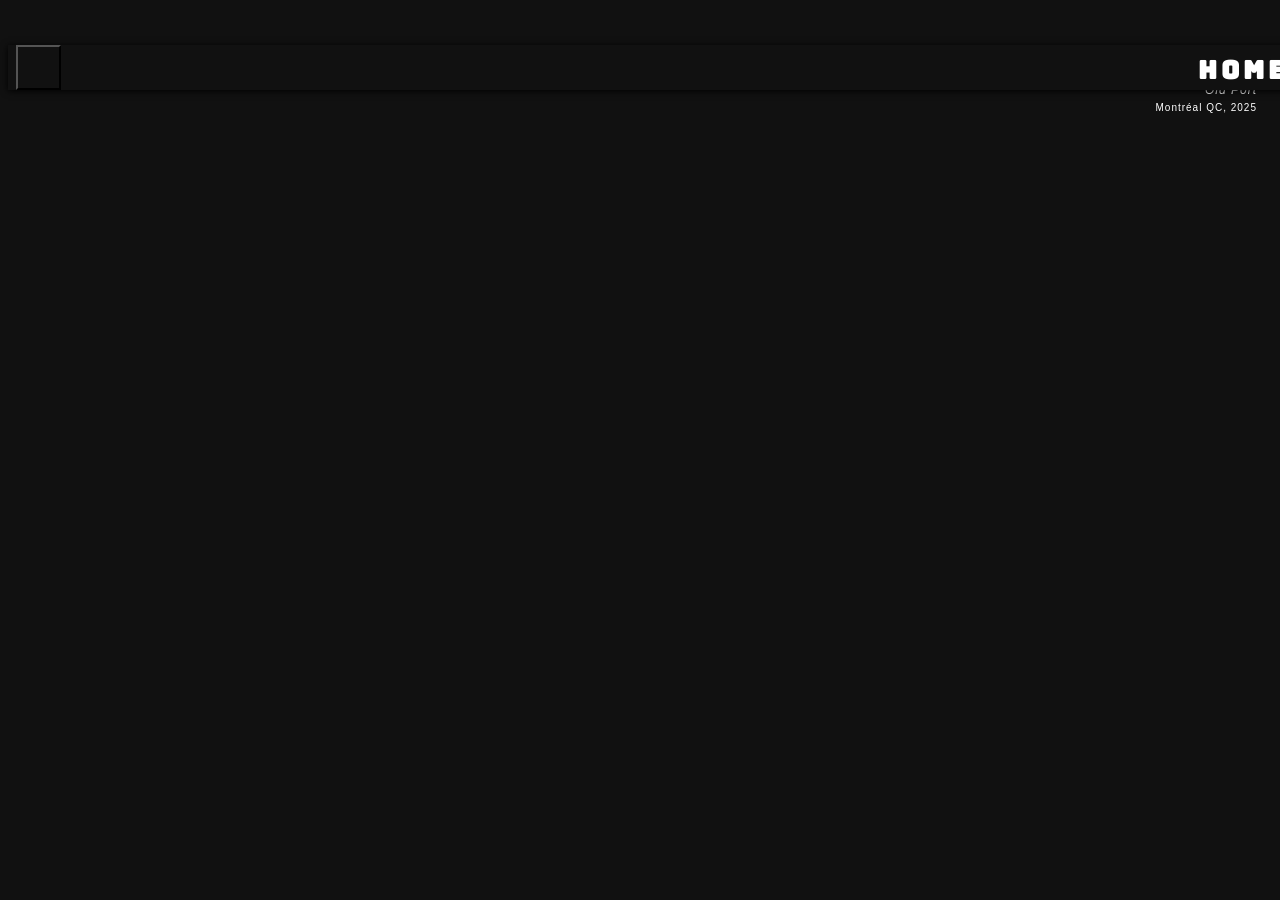
==== index.html @ 404ddfcb "Update index.html update" ====
<!DOCTYPE html>


    <!––––––––––––––––––––––––––––––––––––––––––––––––––––––––––––––––––––- 
                    With love, Thomas J. Jonah.
    ––––––––––––––––––––––––––––––––––––––––––––––––––––––––––––––––––––-->


  <head>
    <!-- Google tag (gtag.js) -->
<script async src="https://www.googletagmanager.com/gtag/js?id=G-M2N8EW9M32"></script>
<script>
  window.dataLayer = window.dataLayer || [];
  function gtag(){dataLayer.push(arguments);}
  gtag('js', new Date());

  gtag('config', 'G-M2N8EW9M32');
</script>

   
   
    <!-- TITLE -->
    <title>Thomas J. Jonah</title>
   
   
    <!-- META -->
    <meta name="keywords"           content="Thomas J. Jonah">
    <meta name="robots"             content="nofollow">
    <meta http-equiv="author"       content="Thomas J. Jonah">
    <meta http-equiv="pragma"       content="no-cache">
    <meta property="og:url"         content="https://thomasjjonah.co">
    <meta property="og:type"        content="website">
    <meta property="og:site_name"   content="Thomas J. Jonah">
    <meta charset="utf-8">
    <meta name='viewport' content='width=device-width, initial-scale=0.80'>
    
    
    <!-- META CARD -->
    <meta name="og:image" content="https://raw.githubusercontent.com/jojojonah/jojojonah.github.io/master/images/Artworks/Snapshots/45%20-Landscape%20-%20Short-min.jpg">
    <meta name="og:title" content="Works by Thomas J. Jonah">
    <meta name="og:description" content="">
    
    
    <!-- META - TWITTER CARD -->
    <meta name="twitter:card" content="summary_large_image">
    <meta name="twitter:site" content="@thomasjjonah">
    <meta name="twitter:creator" content="@thomasjjonah">
    <meta name="twitter:image" content="https://raw.githubusercontent.com/jojojonah/jojojonah.github.io/master/images/Artworks/Snapshots/45%20-Landscape%20-%20Short-min.jpg">
    <meta name="twitter:title" content="Works by Thomas J. Jonah">
    <meta name="twitter:description" content="">
    
    
    <!-- WEB ICON -->
    <link rel='shortcut icon' type='image/png' href="https://raw.githubusercontent.com/jojojonah/jojojonah.github.io/master/images/Artworks/Snapshots/45%20-%20Square%20400.jpg" />
    
    
    <!-- STYLESHEETS -->
    <link rel="stylesheet" type="text/css" href="https://acolorblue.co/libraries/Code/CSS/global.css?49"/>
    <link rel="stylesheet" type="text/css" href="https://raw.githubusercontent.com/jojosweb/libraries/main/Fonts/Avenir%20Light/stylesheet.css"/>
    <link rel="stylesheet" type="text/css" href="https://jojosweb.github.io/libraries/Code/CSS/icons.css?3"/>
    <link rel="stylesheet" type="text/css" href="https://acolorblue.co/libraries/Fonts/Ahamono%20Monospaced/stylesheet.css"/>
    <link rel="stylesheet" type="text/css" href="https://jojosweb.github.io/libraries/Code/CSS/automated-text.css"/>
    <link rel="stylesheet" type="text/css" href="https://fonts.googleapis.com/css?family=Audiowide"/>
    <link rel="stylesheet" type="text/css" href="https://fonts.googleapis.com/css2?family=Bungee"/>
    <link rel="stylesheet" type="text/css" href="local.css"/>
  </head>




  <body>
	<div class='loader ab-mid'></div>
	  
	<div class='header ab-mid'>
  <div class='menu section-container'>
    <button class='menu black icon'></button>
    <div class='dropdown'>
      <button class='title home'>Home</button>
      <button class='title latest-photographs'>Latest Photographs (2024-2025) (#ShotOniPhone17Pro)</button>
      <button class='title mixed-reality'>Mixed-Reality Content (2025)</button>
      <button class='title tableaux'>Selected Singular Works - Tableaux (2015-2016)</button>
<!--       <button class='title photo-series'>Photo Series (2015-2016)</button> -->
      <button class='title editorial'>Editorial (2015-2016)</button>
      <button class='title snapshots'>Snapshots (2015-2016)</button>
      <button class='title paintings'>Selected Paintings (2015-2016)</button>
<!--       <button class='title design'>
        <a href='https://tacltd.co/about' target='_blank'>Design</a>
      </button> -->
      <button class='title info'>Info</button>
    </div>
  </div>

  <p class='title ab-mid'>Home</p>
</div>

<div class='content ab-mid'>
  <div class='section-container home no-header-title show'>
    <div class='image-container last'>
      <img class='' src="https://raw.githubusercontent.com/thomasjjonah/thomasjjonah.github.io/refs/heads/main/Photography%20Sets/1/IMG_0159.jpg" />
      <p class=''><span>Old Port</span></br>Montréal QC, 2025</p>
    </div>
  </div>

  <div class='section-container latest-photographs'>
    <p class='description'>Montréal, New York</p>
    <div class='image-container'>
      <img class='' src="https://raw.githubusercontent.com/thomasjjonah/thomasjjonah.github.io/refs/heads/main/Photography%20Sets/1/IMG_0159.jpg" />
<!--       <p class=''><span>Old Port</span></br></p> -->
    </div>

    <div class='image-container'>
      <img class='' src="https://raw.githubusercontent.com/thomasjjonah/thomasjjonah.github.io/refs/heads/main/Photography%20Sets/1/IMG_6075.jpg" />
<!--       <p class=''><span></span></br>Montréal QC</p> -->
    </div>

    <div class='image-container'>
      <img class='' src="https://raw.githubusercontent.com/thomasjjonah/thomasjjonah.github.io/refs/heads/main/Photography%20Sets/1/IMG_6120.jpg" />
<!--       <p class=''><span></span></br>Montréal QC</p> -->
    </div>

    <div class='image-container'>
      <img class='' src="https://raw.githubusercontent.com/thomasjjonah/thomasjjonah.github.io/refs/heads/main/Photography%20Sets/1/IMG_6578.jpg" />
<!--       <p class=''><span></span></br>Montréal QC</p> -->
    </div>

    <div class='image-container'>
      <img class='' src="https://raw.githubusercontent.com/thomasjjonah/thomasjjonah.github.io/refs/heads/main/Photography%20Sets/1/IMG_6733.jpg" />
<!--       <p class=''><span></span></br>Champlain NY</p> -->
    </div>

    <div class='image-container'>
      <img class='' src="https://raw.githubusercontent.com/thomasjjonah/thomasjjonah.github.io/refs/heads/main/Photography%20Sets/1/IMG_6889.jpg" />
<!--       <p class=''><span></span></br>New York NY</p> -->
    </div>

    <div class='image-container'>
      <img class='' src="https://raw.githubusercontent.com/thomasjjonah/thomasjjonah.github.io/refs/heads/main/Photography%20Sets/1/IMG_6921.jpg" />
<!--       <p class=''><span></span></br>New York NY</p> -->
    </div>

    <div class='image-container'>
      <img class='' src="https://raw.githubusercontent.com/thomasjjonah/thomasjjonah.github.io/refs/heads/main/Photography%20Sets/1/IMG_7338.jpg" />
<!--       <p class=''><span></span></br>New York NY</p> -->
    </div>

    <div class='image-container'>
      <img class='' src="https://raw.githubusercontent.com/thomasjjonah/thomasjjonah.github.io/refs/heads/main/Photography%20Sets/1/IMG_9326.jpg" />
<!--       <p class=''><span></span></br>Montréal QC</p> -->
    </div>

    <div class='image-container'>
      <img class='' src="https://raw.githubusercontent.com/thomasjjonah/thomasjjonah.github.io/refs/heads/main/Photography%20Sets/1/IMG_3862.jpg" />
<!--       <p class=''><span></span></br>Montréal QC</p> -->
    </div>




    <p class='description'>Adirondack 68 Amtrak Train, Northeastern New York to Montréal, 2025</p>
    <div class='image-container'>
      <img class='' src="https://raw.githubusercontent.com/thomasjjonah/thomasjjonah.github.io/refs/heads/main/Photography%20Sets/2/354AD050-3333-4B9F-ABDE-73AAC0770265_1_105_c.jpeg" />
<!--        <p class=''><span></span></br>Northeastern New York</p> -->
    </div>

    <div class='image-container'>
      <img class='' src="https://raw.githubusercontent.com/thomasjjonah/thomasjjonah.github.io/refs/heads/main/Photography%20Sets/2/1A1EE08F-C07E-4885-9EC3-16984A4B1B88_1_105_c.jpeg" />
<!--       <p class=''><span></span></br>Northeastern NY</p> -->
    </div>

    <div class='image-container'>
      <img class='' src="https://raw.githubusercontent.com/thomasjjonah/thomasjjonah.github.io/refs/heads/main/Photography%20Sets/2/41130AD6-E100-4376-B512-0DA4623D9ED1_1_105_c.jpeg" />
<!--       <p class=''><span></span></br>Hudson River NY</p> -->
    </div>

    <div class='image-container'>
      <img class='' src="https://raw.githubusercontent.com/thomasjjonah/thomasjjonah.github.io/refs/heads/main/Photography%20Sets/2/6D83399F-6CDA-47DF-ADFB-C498FE803434_1_105_c.jpeg" />
<!--       <p class=''><span></span></br>Hudson River NY</p> -->
    </div>

    <div class='image-container'>
      <img class='' src="https://raw.githubusercontent.com/thomasjjonah/thomasjjonah.github.io/refs/heads/main/Photography%20Sets/2/4DA5803E-7C77-41F7-9171-A2F99A42DA91_1_105_c.jpeg" />
<!--       <p class=''><span></span></br>Hudson River NY</p> -->
    </div>

    <div class='image-container'>
      <img class='' src="https://raw.githubusercontent.com/thomasjjonah/thomasjjonah.github.io/refs/heads/main/Photography%20Sets/2/4CBF5079-B5A6-4B18-AE37-F211FBD0C9C8_1_105_c.jpeg" />
<!--       <p class=''><span></span></br>Adirondack Mountains NY</p> -->
    </div>

    <div class='image-container'>
      <img class='' src="https://raw.githubusercontent.com/thomasjjonah/thomasjjonah.github.io/refs/heads/main/Photography%20Sets/2/E6B6254B-ED83-4FD6-B2B0-92630F5D72D0_1_105_c.jpeg" />
<!--       <p class=''><span></span></br>Northeastern New York</p> -->
    </div>

    <div class='image-container'>
      <img class='' src="https://raw.githubusercontent.com/thomasjjonah/thomasjjonah.github.io/refs/heads/main/Photography%20Sets/2/D9582A1C-6EBC-445D-91EE-65A2F7B5D5B8_1_105_c.jpeg" />
<!--       <p class=''><span></span></br>Northeastern New York</p> -->
    </div>

    <div class='image-container last'>
      <img class='' src="https://raw.githubusercontent.com/thomasjjonah/thomasjjonah.github.io/refs/heads/main/Photography%20Sets/2/FE535DCC-6F06-4647-85BA-57B7B59ADE56_1_105_c.jpeg" />
<!--       <p class=''><span></span></br>Northeastern New York</p> -->
    </div>


    <div class='image-container'>
      <img class='' src="https://raw.githubusercontent.com/thomasjjonah/thomasjjonah.github.io/refs/heads/main/Photography%20Sets/2/09D52315-B3F2-4C37-935E-B33D354DC6FD_1_105_c.jpeg" />
<!--       <p class=''><span></span></br>Northeastern New York</p> -->
    </div>

    <div class='image-container'>
      <img class='' src="https://raw.githubusercontent.com/thomasjjonah/thomasjjonah.github.io/refs/heads/main/Photography%20Sets/2/98A278E6-C945-4DCA-9CA1-29C42F79AF68_1_105_c.jpeg" />
<!--       <p class=''><span></span></br>Northeastern New York</p> -->
    </div>

    <div class='image-container'>
      <img class='' src="https://raw.githubusercontent.com/thomasjjonah/thomasjjonah.github.io/refs/heads/main/Photography%20Sets/2/3DDE2C37-70C5-48C0-A3E6-514DC3BB24EF_1_105_c.jpeg" />
<!--       <p class=''><span></span></br>Northeastern New York</p> -->
    </div>

    <div class='image-container'>
      <img class='' src="https://raw.githubusercontent.com/thomasjjonah/thomasjjonah.github.io/refs/heads/main/Photography%20Sets/2/2476066D-CDDF-4E01-8F7C-2C3DC172D3BD_1_105_c.jpeg" />
<!--       <p class=''><span></span></br>Northeastern New York</p> -->
    </div>

    <div class='image-container'>
      <img class='' src="https://raw.githubusercontent.com/thomasjjonah/thomasjjonah.github.io/refs/heads/main/Photography%20Sets/2/E64CD708-D750-4BBB-A559-2472B4100CD3_1_105_c.jpeg" />
<!--       <p class=''><span></span></br>Northeastern New York</p> -->
    </div>

    <div class='image-container'>
      <img class='' src="https://raw.githubusercontent.com/thomasjjonah/thomasjjonah.github.io/refs/heads/main/Photography%20Sets/2/5C752A6F-34F1-45E4-AB0B-9BFBB2A9E744_1_105_c.jpeg" />
<!--       <p class=''><span></span></br>Northeastern New York</p> -->
    </div>

    <div class='image-container'>
      <img class='' src="https://raw.githubusercontent.com/thomasjjonah/thomasjjonah.github.io/refs/heads/main/Photography%20Sets/2/DD296BC4-1632-4B98-9425-7E16A6825FAE_1_105_c.jpeg" />
<!--       <p class=''><span></span></br>Northeastern New York</p> -->
    </div>

    <div class='image-container last'>
      <img class='' src="https://raw.githubusercontent.com/thomasjjonah/thomasjjonah.github.io/refs/heads/main/Photography%20Sets/2/66EB8DD0-5501-4562-8616-1CB4B2935FBE_1_105_c.jpeg" />
<!--       <p class=''><span></span></br>Northeastern New York</p> -->
    </div>

    <div class='image-container'>
      <img class='' src="https://raw.githubusercontent.com/thomasjjonah/thomasjjonah.github.io/refs/heads/main/Photography%20Sets/2/F24EC2B7-740A-4E2E-AF08-C668D3995663_1_105_c.jpeg" />
<!--       <p class=''><span></span></br>Montréal Quebec</p> -->
    </div>

    <div class='image-container last'>
      <img class='' src="https://raw.githubusercontent.com/thomasjjonah/thomasjjonah.github.io/refs/heads/main/Photography%20Sets/2/95B0DAEE-7EC0-4690-9674-CD14A021F013_1_105_c.jpeg" />
<!--       <p class=''><span></span></br>Montréal Quebec</p> -->
    </div>





	  
    <p class='description'>Montréal, Quebec, 2025</p>
    <div class='image-container'>
      <img class='' src="https://raw.githubusercontent.com/thomasjjonah/thomasjjonah.github.io/refs/heads/main/Photography%20Sets/3/D39AF956-7055-48FB-A9A0-98E647F08F94_1_105_c.jpeg" />
      <p class=''><span></span></br></p>
    </div>

    <div class='image-container'>
      <img class='' src="https://raw.githubusercontent.com/thomasjjonah/thomasjjonah.github.io/refs/heads/main/Photography%20Sets/3/B377079C-712F-4544-B748-9AE68D51FD54_1_105_c.jpeg" />
      <p class=''><span></span></br></p>
    </div>

    <div class='image-container'>
      <img class='' src="https://raw.githubusercontent.com/thomasjjonah/thomasjjonah.github.io/refs/heads/main/Photography%20Sets/3/57274F87-5850-4343-8061-D4677FB349BD_1_105_c.jpeg" />
      <p class=''><span></span></br></p>
    </div>

    <div class='image-container'>
      <img class='' src="https://raw.githubusercontent.com/thomasjjonah/thomasjjonah.github.io/refs/heads/main/Photography%20Sets/3/IMG_0894.jpg" />
      <p class=''><span></span></br></p>
    </div>

    <div class='image-container'>
      <img class='' src="https://raw.githubusercontent.com/thomasjjonah/thomasjjonah.github.io/refs/heads/main/Photography%20Sets/3/D6019020-2F58-4B20-96A8-469D70DD2A0A_1_105_c.jpeg" />
      <p class=''><span></span></br></p>
    </div>

    <div class='image-container'>
      <img class='' src="https://raw.githubusercontent.com/thomasjjonah/thomasjjonah.github.io/refs/heads/main/Photography%20Sets/3/FCC96A82-2244-41B5-B0E0-DD3C4AC3D192_1_105_c.jpeg" />
      <p class=''><span></span></br></p>
    </div>

    <div class='image-container'>
      <img class='' src="https://raw.githubusercontent.com/thomasjjonah/thomasjjonah.github.io/refs/heads/main/Photography%20Sets/3/D13EAF61-0F26-4F80-90B3-A5FC2EA0E18A_1_105_c.jpeg" />
      <p class=''><span></span></br></p>
    </div>

    <div class='image-container'>
      <img class='' src="https://raw.githubusercontent.com/thomasjjonah/thomasjjonah.github.io/refs/heads/main/Photography%20Sets/3/087577BA-9A2D-4210-A070-A8B925409871_1_105_c.jpeg" />
      <p class=''><span></span></br></p>
    </div>

    <div class='image-container'>
      <img class='' src="https://raw.githubusercontent.com/thomasjjonah/thomasjjonah.github.io/refs/heads/main/Photography%20Sets/3/1E20133B-4A72-40E2-A7A5-2F08F4A954E7_1_105_c.jpeg" />
      <p class=''><span></span></br></p>
    </div>

    <div class='image-container'>
      <img class='' src="https://raw.githubusercontent.com/thomasjjonah/thomasjjonah.github.io/refs/heads/main/Photography%20Sets/3/IMG_8493.jpg" />
      <p class=''><span></span></br></p>
    </div>

    <div class='image-container'>
      <img class='' src="https://raw.githubusercontent.com/thomasjjonah/thomasjjonah.github.io/refs/heads/main/Photography%20Sets/3/IMG_8211.jpg" />
      <p class=''><span></span></br></p>
    </div>

    <div class='image-container'> 
      <img class='' src="https://raw.githubusercontent.com/thomasjjonah/thomasjjonah.github.io/refs/heads/main/Photography%20Sets/3/288420CE-D90C-4DAF-9816-BC3EED101ACC_1_105_c.jpeg" />
      <p class=''><span></span></br></p>
    </div>

    <div class='image-container'> 
      <img class='' src="https://raw.githubusercontent.com/thomasjjonah/thomasjjonah.github.io/refs/heads/main/Photography%20Sets/3/IMG_0990.jpg" />
      <p class=''><span></span></br></p>
    </div>

    <div class='image-container'>
      <img class='' src="https://raw.githubusercontent.com/thomasjjonah/thomasjjonah.github.io/refs/heads/main/Photography%20Sets/3/8F4ACF7E-6963-4A9B-A4E4-8085DDB4B8F8_1_105_c.jpeg" />
      <p class=''><span></span></br></p>
    </div>

    <div class='image-container'>
      <img class='' src="https://raw.githubusercontent.com/thomasjjonah/thomasjjonah.github.io/refs/heads/main/Photography%20Sets/3/C4DF3895-4C66-4726-82F2-7A81BD8172CD_1_105_c.jpeg" />
      <p class=''><span></span></br></p>
    </div>

    




    <div class='image-container'>
      <img class='' src="https://raw.githubusercontent.com/thomasjjonah/thomasjjonah.github.io/refs/heads/main/Photography%20Sets/4/FB2BF81A-CF95-453B-B7ED-1DAB65B18F1A_1_105_c.jpeg" />
      <p class=''><span></span></br></p>
    </div>

    <div class='image-container'>
      <img class='' src="https://raw.githubusercontent.com/thomasjjonah/thomasjjonah.github.io/refs/heads/main/Photography%20Sets/4/C86D0187-762E-4A42-B0DB-A8EFE6D66F90_1_105_c.jpeg" />
      <p class=''><span></span></br></p>
    </div>


    <div class='image-container'>
      <img class='' src="https://raw.githubusercontent.com/thomasjjonah/thomasjjonah.github.io/refs/heads/main/Photography%20Sets/4/923F1C77-33CE-4568-AE18-3571DB8F57D2_1_105_c.jpeg" />
      <p class=''><span></span></br></p>
    </div>

    <div class='image-container'>
      <img class='' src="https://raw.githubusercontent.com/thomasjjonah/thomasjjonah.github.io/refs/heads/main/Photography%20Sets/4/DA84FADB-55FC-4248-8A2A-86DD2AC7E166_1_105_c.jpeg" />
      <p class=''><span></span></br></p>
    </div>

    <div class='image-container'>
      <img class='' src="https://raw.githubusercontent.com/thomasjjonah/thomasjjonah.github.io/refs/heads/main/Photography%20Sets/5/01405FAE-7E6C-4125-9A0B-F314D0BEBF64_1_105_c.jpeg" />
      <p class=''><span></span></br></p>
    </div>

    <div class='image-container'>
      <img class='' src="https://raw.githubusercontent.com/thomasjjonah/thomasjjonah.github.io/refs/heads/main/Photography%20Sets/5/1F0F9C6A-021B-4A1D-80D5-244543287970_1_105_c.jpeg" />
      <p class=''><span></span></br></p>
    </div>

    <div class='image-container'>
      <img class='' src="https://raw.githubusercontent.com/thomasjjonah/thomasjjonah.github.io/refs/heads/main/Photography%20Sets/5/269698AE-4392-4FE9-92D3-F488A3D8FF58_1_105_c.jpeg" />
      <p class=''><span></span></br></p>
    </div>

    <div class='image-container'>
      <img class='' src="https://raw.githubusercontent.com/thomasjjonah/thomasjjonah.github.io/refs/heads/main/Photography%20Sets/5/318DF757-AC36-4390-900E-2BFC8275E206_1_105_c.jpeg" />
      <p class=''><span></span></br></p>
    </div>

    <div class='image-container'>
      <img class='' src="https://raw.githubusercontent.com/thomasjjonah/thomasjjonah.github.io/refs/heads/main/Photography%20Sets/5/37B55656-FF57-4B7C-A943-896C172CBAD6_1_105_c.jpeg" />
      <p class=''><span></span></br></p>
    </div>

    <div class='image-container'>
      <img class='' src="https://raw.githubusercontent.com/thomasjjonah/thomasjjonah.github.io/refs/heads/main/Photography%20Sets/5/05F9E110-D751-4AF0-B975-CBC12C165B4A_1_105_c.jpeg" />
      <p class=''><span></span></br></p>
    </div>

    <div class='image-container'>
      <img class='' src="https://raw.githubusercontent.com/thomasjjonah/thomasjjonah.github.io/refs/heads/main/Photography%20Sets/5/4D5796F6-4335-4BC6-B500-F482612CFA2F_1_105_c.jpeg" />
      <p class=''><span></span></br></p>
    </div>
    


  </div>

  <div class='section-container mixed-reality'>
    <div class='image-container'> 
      <div style="padding:56.25% 0 0 0;position:relative;"><iframe src="https://player.vimeo.com/video/1141366027?badge=0&amp;autopause=0&amp;player_id=0&amp;app_id=58479" frameborder="0" allow="autoplay; fullscreen; picture-in-picture; clipboard-write; encrypted-media; web-share" referrerpolicy="strict-origin-when-cross-origin" style="position:absolute;top:0;left:0;width:100%;height:100%;" title="NeoVisions01"></iframe></div><script src="https://player.vimeo.com/api/player.js"></script>
      
      <p><span>James Blake, Bon Iver - Fall Boys Creek (All rights reserved), </span></br>Montreal Quebec, 2025</p>
    </div>


    <div class='image-container'> 
      <div style="padding:56.25% 0 0 0;position:relative;"><iframe src="https://player.vimeo.com/video/1141368330?badge=0&amp;autopause=0&amp;player_id=0&amp;app_id=58479" frameborder="0" allow="autoplay; fullscreen; picture-in-picture; clipboard-write; encrypted-media; web-share" referrerpolicy="strict-origin-when-cross-origin" style="position:absolute;top:0;left:0;width:100%;height:100%;" title="NeoVisions02"></iframe></div><script src="https://player.vimeo.com/api/player.js"></script>
      
      <p><span>Playboi Carti - 2024, Jai Paul - He (All rights reserved), </span></br>Montreal Quebec, 2025</p>
    </div>
  </div>

  <div class='section-container tableaux'>
    <p class='description'>Each of these images are individually unrelated to each other.</p>
    <div class='image-container'>
      <img class='' src="https://raw.githubusercontent.com/jojojonah/jojojonah.github.io/master/images/Artworks/Tableaux/1.jpg" />
      <p class=''><span>Florence and the machine - What kind of man - Mark 1:02,</span></br>Denver CO, 2015</p>
    </div>

    <div class='image-container'>
      <img class='' src="https://raw.githubusercontent.com/jojojonah/jojojonah.github.io/master/images/Artworks/Tableaux/2.jpg" />
      <p class=''><span>The Red Balloon & The Yellow Backpack,</span></br> Midwest USA, 2015</p>
    </div>

    <div class='image-container'>
      <img class='' src="https://raw.githubusercontent.com/jojojonah/jojojonah.github.io/master/images/Artworks/Tableaux/3.jpg" />
      <p class=''><span>Still Life,</span></br>Denver CO, 2015</p>
    </div>

    <div class='image-container'>
      <img class='' src="https://raw.githubusercontent.com/jojojonah/jojojonah.github.io/master/images/Artworks/Tableaux/4.jpg" />
      <p class=''><span>Unititled #2,</span></br>Montreal Quebec, 2015</p>
    </div>

    <div class='image-container'>
      <img class='' src="https://raw.githubusercontent.com/jojojonah/jojojonah.github.io/master/images/Artworks/Tableaux/5.jpg" />
      <p class=''><span>Untitled #3,</span></br>Denver CO, 2015</p>
    </div>

    <div class='image-container'>
      <img class='' src="https://raw.githubusercontent.com/jojojonah/jojojonah.github.io/master/images/Artworks/Tableaux/6.jpg" />
      <p class=''><span>Girlhood (2014),</span></br>Montreal Quebec, 2015</p>
    </div>

    <div class='image-container'>
      <img class='' src="https://raw.githubusercontent.com/jojojonah/jojojonah.github.io/master/images/Artworks/Tableaux/7.jpg" />
      <p><span>En Route to Montreal,</span></br>Midwest USA, 2015</p>
    </div>

    <div class='image-container'>
      <img class='' src="https://raw.githubusercontent.com/jojojonah/jojojonah.github.io/master/images/Artworks/Tableaux/8.jpg" />
      <p><span>Most Young Kings,</span></br>Montreal Quebec, 2015</p>
    </div>

    <div class='image-container'>
      <img class='' src="https://raw.githubusercontent.com/jojojonah/jojojonah.github.io/master/images/Artworks/Tableaux/9.jpg" />
      <p><span>Raquel 19,</span></br> Montreal Quebec, 2015</p>
    </div>

    <div class='image-container last'>
      <img class='' src="https://raw.githubusercontent.com/jojojonah/jojojonah.github.io/master/images/Artworks/Tableaux/10.jpg" />
      <p><span>Ouvert,</span></br>Montreal Quebec, 2015</p>
    </div>
  </div>

<!--   <div class='section-container photo-series'>
    <p class='description'>Originality Is Undetected Plagiarism (2015)</p>
    <div class='image-container'>
      <img class='' src="https://raw.githubusercontent.com/jojojonah/jojojonah.github.io/master/images/Artworks/Photo%20Series/1.jpg" />
    </div>

    <div class='image-container'>
      <img class='' src="https://raw.githubusercontent.com/jojojonah/jojojonah.github.io/master/images/Artworks/Photo%20Series/2.jpg" />
      <p><span>Untitled #1</span></p>
    </div>

    <div class='image-container'>
      <img class='' src="https://raw.githubusercontent.com/jojojonah/jojojonah.github.io/master/images/Artworks/Photo%20Series/3.jpg" />
      <p><span>Untitled #2</span></p>
    </div>

    <div class='image-container'>
      <img class='' src="https://raw.githubusercontent.com/jojojonah/jojojonah.github.io/master/images/Artworks/Photo%20Series/4.jpg" />
      <p><span>Untitled #3</span></p>
    </div>

    <div class='image-container last'>
      <img class='' src="https://raw.githubusercontent.com/jojojonah/jojojonah.github.io/master/images/Artworks/Photo%20Series/5.jpg" />
      <p><span>Untitled #4</span></p>
    </div>
  </div> -->

  <div class='section-container editorial'>
    <p class='description'>For 'One Diamond' (Montreal Quebec, 2015)</p>

    <div class='image-container'>
      <img class='' src="https://raw.githubusercontent.com/jojojonah/jojojonah.github.io/master/images/Artworks/Editorial/One%20Diamond/1.jpg" />
    </div>

    <div class='image-container'>
      <img class='' src="https://raw.githubusercontent.com/jojojonah/jojojonah.github.io/master/images/Artworks/Editorial/One%20Diamond/2.jpg" />
    </div>

    <div class='image-container'>
      <img class='' src="https://raw.githubusercontent.com/jojojonah/jojojonah.github.io/master/images/Artworks/Editorial/One%20Diamond/3.jpg" />
    </div>

    <div class='image-container'>
      <img class='' src="https://raw.githubusercontent.com/jojojonah/jojojonah.github.io/master/images/Artworks/Editorial/One%20Diamond/4.jpg" />
    </div>

    <div class='image-container'>
      <img class='' src="https://raw.githubusercontent.com/jojojonah/jojojonah.github.io/master/images/Artworks/Editorial/One%20Diamond/5.jpg" />
    </div>

    <div class='image-container'>
      <img class='' src="https://raw.githubusercontent.com/jojojonah/jojojonah.github.io/master/images/Artworks/Editorial/One%20Diamond/6.jpg" />
    </div>

    <p class='description'>For Montreal Stylist Phil Vidican (2015)</p>
    <div class='image-container'>
      <img class='' src="https://raw.githubusercontent.com/jojojonah/jojojonah.github.io/master/images/Artworks/Editorial/Phil%20Vidican/1.jpg" />
    </div>

    <div class='image-container'>
      <img class='' src="https://raw.githubusercontent.com/jojojonah/jojojonah.github.io/master/images/Artworks/Editorial/Phil%20Vidican/2.jpg" />
    </div>

    <div class='image-container'>
      <img class='' src="https://raw.githubusercontent.com/jojojonah/jojojonah.github.io/master/images/Artworks/Editorial/Phil%20Vidican/3.jpg" />
    </div>

    <div class='image-container'>
      <img class='' src="https://raw.githubusercontent.com/jojojonah/jojojonah.github.io/master/images/Artworks/Editorial/Phil%20Vidican/4.jpg" />
    </div>

    <div class='image-container'>
      <img class='' src="https://raw.githubusercontent.com/jojojonah/jojojonah.github.io/master/images/Artworks/Editorial/Phil%20Vidican/5.jpg" />
    </div>

    <div class='image-container last'>
      <img class='' src="https://raw.githubusercontent.com/jojojonah/jojojonah.github.io/master/images/Artworks/Editorial/Phil%20Vidican/6.jpg" />
    </div>
  </div>

  <div class='section-container snapshots'>
    <p class='description'>Shot between Denver Colorado (Primarily) & Montreal Quebec (2015 - 2016).</p>
    <div class='image-container'>
      <img class='' alt="" title="" src="https://raw.githubusercontent.com/jojojonah/jojojonah.github.io/master/images/Artworks/Snapshots/1.jpg" />
    </div>

    <div class='image-container'>
      <img class='' alt="" title="" src="https://raw.githubusercontent.com/jojojonah/jojojonah.github.io/master/images/Artworks/Snapshots/2.jpg" />
    </div>

    <div class='image-container'>
      <img class='' alt="" title="" src="https://raw.githubusercontent.com/jojojonah/jojojonah.github.io/master/images/Artworks/Snapshots/3.jpg" />
    </div>

    <div class='image-container'>
      <img class='' alt="" title="" src="https://raw.githubusercontent.com/jojojonah/jojojonah.github.io/master/images/Artworks/Snapshots/4.jpg" />
    </div>

    <div class='image-container'>
      <img class='' alt="" title="" src="https://raw.githubusercontent.com/jojojonah/jojojonah.github.io/master/images/Artworks/Snapshots/5.jpg" />
    </div>

    <div class='image-container'>
      <img class='' alt="" title="" src="https://raw.githubusercontent.com/jojojonah/jojojonah.github.io/master/images/Artworks/Snapshots/43.jpg" />
    </div>

    <div class='image-container'>
      <img class='' alt="" title="" src="https://raw.githubusercontent.com/jojojonah/jojojonah.github.io/master/images/Artworks/Snapshots/50.jpg" />
    </div>

    <div class='image-container'>
      <img class='' alt="" title="" src="https://raw.githubusercontent.com/jojojonah/jojojonah.github.io/master/images/Artworks/Snapshots/51.jpg" />
    </div>

    <div class='image-container'>
      <img class='' alt="" title="" src="https://raw.githubusercontent.com/jojojonah/jojojonah.github.io/master/images/Artworks/Snapshots/6.jpg" />
    </div>

    <div class='image-container'>
      <img class='' alt="" title="" src="https://raw.githubusercontent.com/jojojonah/jojojonah.github.io/master/images/Artworks/Snapshots/7.jpg" />
    </div>

    <div class='image-container'>
      <img class='' alt="" title="" src="https://raw.githubusercontent.com/jojojonah/jojojonah.github.io/master/images/Artworks/Snapshots/8.jpg" />
    </div>

    <div class='image-container'>
      <img class='' alt="" title="" src="https://raw.githubusercontent.com/jojojonah/jojojonah.github.io/master/images/Artworks/Snapshots/9.jpg" />
    </div>

    <div class='image-container'>
      <img class='' alt="" title="" src="https://raw.githubusercontent.com/jojojonah/jojojonah.github.io/master/images/Artworks/Snapshots/10.jpg" />
    </div>

    <div class='image-container'>
      <img class='' alt="" title="" src="https://raw.githubusercontent.com/jojojonah/jojojonah.github.io/master/images/Artworks/Snapshots/12.jpg" />
    </div>

    <div class='image-container'>
      <img class='' alt="" title="" src="https://raw.githubusercontent.com/jojojonah/jojojonah.github.io/master/images/Artworks/Snapshots/13.jpg" />
    </div>

    <div class='image-container'>
      <img class='' alt="" title="" src="https://raw.githubusercontent.com/jojojonah/jojojonah.github.io/master/images/Artworks/Snapshots/14.jpg" />
    </div>

    <div class='image-container'>
      <img class='' alt="" title="" src="https://raw.githubusercontent.com/jojojonah/jojojonah.github.io/master/images/Artworks/Snapshots/15.jpg" />
    </div>

    <div class='image-container'>
      <img class='' alt="" title="" src="https://raw.githubusercontent.com/jojojonah/jojojonah.github.io/master/images/Artworks/Snapshots/16.jpg" />
    </div>

    <div class='image-container'>
      <img class='' alt="" title="" src="https://raw.githubusercontent.com/jojojonah/jojojonah.github.io/master/images/Artworks/Snapshots/17.jpg" />
    </div>

    <div class='image-container'>
      <img class='' alt="" title="" src="https://raw.githubusercontent.com/jojojonah/jojojonah.github.io/master/images/Artworks/Snapshots/18.jpg" />
    </div>

    <div class='image-container'>
      <img class='' alt="" title="" src="https://raw.githubusercontent.com/jojojonah/jojojonah.github.io/master/images/Artworks/Snapshots/19.jpg" />
    </div>

    <div class='image-container'>
      <img class='' alt="" title="" src="https://raw.githubusercontent.com/jojojonah/jojojonah.github.io/master/images/Artworks/Snapshots/21.jpg" />
    </div>

    <div class='image-container'>
      <img class='' alt="" title="" src="https://raw.githubusercontent.com/jojojonah/jojojonah.github.io/master/images/Artworks/Snapshots/22.jpg" />
    </div>

    <div class='image-container'>
      <img class='' alt="" title="" src="https://raw.githubusercontent.com/jojojonah/jojojonah.github.io/master/images/Artworks/Snapshots/23.jpg" />
    </div>

<!--     <div class='image-container'>
      <img class='' alt="" title="" src="https://raw.githubusercontent.com/jojojonah/jojojonah.github.io/master/images/Artworks/Snapshots/24.jpg" />
    </div> -->

    <div class='image-container'>
      <img class='' alt="" title="" src="https://raw.githubusercontent.com/jojojonah/jojojonah.github.io/master/images/Artworks/Snapshots/26.jpg" />
    </div>

    <div class='image-container'>
      <img class='' alt="" title="" src="https://raw.githubusercontent.com/jojojonah/jojojonah.github.io/master/images/Artworks/Snapshots/27.jpg" />
    </div>

    <div class='image-container'>
      <img class='' alt="" title="" src="https://raw.githubusercontent.com/jojojonah/jojojonah.github.io/master/images/Artworks/Snapshots/28.jpg" />
    </div>

    <div class='image-container'>
      <img class='' alt="" title="" src="https://raw.githubusercontent.com/jojojonah/jojojonah.github.io/master/images/Artworks/Snapshots/29.jpg" />
    </div>

    <div class='image-container'>
      <img class='' alt="" title="" src="https://raw.githubusercontent.com/jojojonah/jojojonah.github.io/master/images/Artworks/Snapshots/30.jpg" />
    </div>

    <div class='image-container'>
      <img class='' alt="" title="" src="https://raw.githubusercontent.com/jojojonah/jojojonah.github.io/master/images/Artworks/Snapshots/31.jpg" />
    </div>

    <div class='image-container'>
      <img class='' alt="" title="" src="https://raw.githubusercontent.com/jojojonah/jojojonah.github.io/master/images/Artworks/Snapshots/32.jpg" />
    </div>

    <div class='image-container'>
      <img class='' alt="" title="" src="https://raw.githubusercontent.com/jojojonah/jojojonah.github.io/master/images/Artworks/Snapshots/33.jpg" />
    </div>

    <div class='image-container'>
      <img class='' alt="" title="" src="https://raw.githubusercontent.com/jojojonah/jojojonah.github.io/master/images/Artworks/Snapshots/34.jpg" />
    </div>

    <div class='image-container'>
      <img class='' alt="" title="" src="https://raw.githubusercontent.com/jojojonah/jojojonah.github.io/master/images/Artworks/Snapshots/35.jpg" />
    </div>

    <div class='image-container'>
      <img class='' alt="" title="" src="https://raw.githubusercontent.com/jojojonah/jojojonah.github.io/master/images/Artworks/Snapshots/36.jpg" />
    </div>

    <div class='image-container'>
      <img class='' alt="" title="" src="https://raw.githubusercontent.com/jojojonah/jojojonah.github.io/master/images/Artworks/Snapshots/37.jpg" />
    </div>

    <div class='image-container'>
      <img class='' alt="" title="" src="https://raw.githubusercontent.com/jojojonah/jojojonah.github.io/master/images/Artworks/Snapshots/38.jpg" />
    </div>

    <div class='image-container'>
      <img class='' alt="" title="" src="https://raw.githubusercontent.com/jojojonah/jojojonah.github.io/master/images/Artworks/Snapshots/41.jpg" />
    </div>
  </div>

  <div class='section-container paintings'>
    <p class='description'>Oil on Inkjet Canvas</p>
    <div class='image-container'>
      <img class='' src="https://raw.githubusercontent.com/jojojonah/jojojonah.github.io/master/images/Artworks/Paintings/1.jpg" />
      <p><span>Untitled #1,</span></br>Montreal Quebec, 2016</p>
    </div>

    <div class='image-container'>
      <img class='' src="https://raw.githubusercontent.com/jojojonah/jojojonah.github.io/master/images/Artworks/Paintings/2.jpg" />
      <p><span>50 Dead, 53 Injured,</span></br>Montreal Quebec, 2016</p>
    </div>

    <!-- <div class='image-container'>
      <img class='' src="https://raw.githubusercontent.com/jojojonah/jojojonah.github.io/master/images/Artworks/Paintings/3.jpg" />
      <p><span>Alton the 136th,</span></br>Montreal Quebec, 2016</p>
    </div> -->

    <!-- <div class='image-container'>
      <img class='' src="https://raw.githubusercontent.com/jojojonah/jojojonah.github.io/master/images/Artworks/Paintings/4.jpg" />
      <p><span>Retaliation,</span></br>Montreal Quebec, 2016</p>
    </div> -->

    <!-- <div class='image-container'>
      <img class='' src="https://raw.githubusercontent.com/jojojonah/jojojonah.github.io/master/images/Artworks/Paintings/5.jpg" />
      <p><span>Suspect Wanted!,</span></br>Montreal Quebec, 2016</p>
    </div> -->

    <div class='image-container'>
      <img class='' src="https://raw.githubusercontent.com/jojojonah/jojojonah.github.io/master/images/Artworks/Paintings/6.jpg" />
      <p><span>Woman With Her Own Camera,</span></br>Montreal Quebec, 2016</p>
    </div>

<!--     <div class='image-container last'>
      <img class='' src="https://raw.githubusercontent.com/jojojonah/jojojonah.github.io/master/images/Artworks/Paintings/7.jpg" />
      <p><span>Teenage Girl With Her Own Camera,</span></br>Montreal Quebec, 2016</p>
    </div> -->
  </div>

  <div class='section-container info no-header-title'>
    <p class='bio'>Thomas J. Jonah (b. 1997) is a Ghanaian-born, Canadian–American artist and photographer who works across cities, cultures, and mediums, building a visual language that moves between realism, abstraction, and narrative.</p>
    <div class='image-container'>
      <img class='' src="https://raw.githubusercontent.com/thomasjjonah/thomasjjonahco/refs/heads/main/Images/IMG_7172.jpeg" />
      <p><span></span></br></p>
    </div>

    <div class='image-container'>
      <img class='' src="https://raw.githubusercontent.com/thomasjjonah/thomasjjonahca/refs/heads/main/Images/IMG_2922.jpeg" />
      <p><span></span></br></p>
    </div>
    
    <div class='image-container'>
      <img class='' src="https://raw.githubusercontent.com/jojojonah/jojojonah.github.io/master/images/Artworks/Info/Self%20Portrait%20-%201.JPG" />
      <p><span>Inspired by 'Picture for Women' Jeff Wall (1979)</span></br>JFK Airport Restroom or NY Penn Station Restroom, 2015</p>
    </div>

    <div class='image-container'>
      <img class='' src="https://raw.githubusercontent.com/jojojonah/jojojonah.github.io/master/images/Artworks/Info/Self%20Portrait%20-%202.JPG" />
      <p><span>Portrait</span></br>Montreal Quebec, 2015</p>
    </div>

<!--     <div class='image-container'>
      <img class='' src="https://raw.githubusercontent.com/jojojonah/jojojonah.github.io/master/images/Artworks/Info/Self%20Portrait%20-%203.JPG" />
      <p><span>Self Portrait #3,</span></br>NY Penn Station, 2015</p>
    </div> -->

<!-- <p class='bio'>Thomas J. Jonah (1997) is a Ghanaian-born, Canadian–American artist and photographer who works across cities, cultures, and mediums, building a visual language that moves between realism, abstraction, and narrative.</p> -->

    <a class='link' href="https://www.instagram.com/p/5sMxJ4BQd0/" target="_blank">#HelloMyNameIs Artist Spotlight by Instagram</a>
    <a class='link' href="https://twitter.com/instagram/status/626102373065207809?s=21&t=PqiMb50YdIfs5pW6GAnAAQ" target="_blank">Sharing moments from strangers’ lives, by Jojo Jonah</a>
    <!-- <a class='link' href="http://wojdylosocialmedia.com/27-young-artists-to-watch-rising-stars-instagram-explore-accounts/" target="_blank">Instagrams 27 Young Artists to Watch: Rising Stars</a> -->
    

    <div class="social-media-profiles">
      <a class="instagram white icon" target="_blank" href="https://instagram.com/jojo.jonah"></a>
      <a class="threads white icon" target="_blank" href="https://threads.com/jojo.jonah"></a>
      <a class="x-corp white _ffffff icon" target="_blank" href="https://x.com/thomasjjonah"></a>
      <a class="mail white _ffffff icon" target="_blank"></a>
      <div class="menu ">
        <span>studio@thomasjjonah.co</span>
      </div>
    </div>
  </div>
</div>
	  
	  
    <!-- SCRIPTS -->
        <script src="https://cdnjs.cloudflare.com/ajax/libs/jquery/3.2.1/jquery.min.js"></script> 
        <script src="https://acolorblue.co/libraries/Code/Javascript/global.js?242"></script>
      <script src="https://jojosweb.github.io/libraries/Code/JavaScript/automated-text.js"></script>
        <script src="local.js"></script>
  </body>
</html>
---- local.css ----
::-webkit-scrollbar {
  width: 10px;
  display: block;
}

::-webkit-scrollbar-thumb {
  width: inherit;
  height: 35px; 
  background: #2c2c2c;
  border-radius: 5px;
}

::-webkit-scrollbar-track {
  background: transparent;
}

body {
  background: #111;
  font-family: "sans serif", Helvetica, Arial;
}


/* HEADER */
body > .header {
  width: 100%;
  height: 45px;
  background: #111;
  box-shadow: 0px 1px 7px #000;
  display: inline-block;
  z-index: 2;
  bottom: auto;
  display: inline-flex;
  position: fixed;
} 

body > .header .menu.section-container {
  width: fit-content;
  height: fit-content;
  margin: auto auto auto 0px;
}

body > .header .menu.section-container > button {
  width: 45px;
  height: 45px;
  margin-left: 8px;
  display: block;
  position: relative;
  z-index: 2;
  background: #111;
}

body > .header .section-container button.icon.menu::before {
  background-size: 70%;
  transform: rotate(0deg);
  transition-duration: 0.38s;
}

.menu.black.icon::before {
  background-image: url(https://raw.githubusercontent.com/jojosweb/libraries/main/Icons/Shapes/Asterik%20-%20White%20-%201.png);
}

body > .header .section-container button.icon.menu.rotate::before {
  transform: rotate(260deg);
}


/* MENU DROPDOWN */
body > .header .menu.section-container .dropdown {
  width: fit-content;
  height: 0px;
  background: #111;
  box-shadow: 0px 1px 7px #000;
  padding: 0px 16px;
  position: relative;
  display: flex;
  flex-direction: column;
  border-radius: 0px 0px 5px 5px;
  transition-duration: 0.38s;
  overflow: hidden;
}

body > .header .menu.section-container .dropdown.show {
  height: 360px;
  height: auto;
}

body > .header .menu.section-container .dropdown button {
  margin: auto auto auto 0px;
  color: #fff;
  text-align: left;
  width: fit-content;
  white-space: nowrap;
  font-size: 14px;
  font-family: monospace; 
  padding: 14px 0px;
}


/* HEADER TITLE */
body > .header > .title {
  width: fit-content;
  height: fit-content;
  margin: auto 0px auto auto;
  font-family: Bungee;
  font-size: 25px;
  font-weight: bold;
  letter-spacing: 4px;
  color: #fff;
  right: 8px;
  left: auto;
  user-select: none;
  line-height: 2;
  white-space: nowrap;
}

.height-longer body > .header > .title.short {
  max-width: 80%;
  font-size: 15px;
  white-space: break-spaces;
  overflow: hidden;
  line-height: 1;
  text-align: right;
}


/* CONTENT */
body .content {
  width: 100%;
  height: 100%;
  height: -webkit-fill-available;
  margin-top: 45px;
  overflow-x: hidden;
  overflow-y: scroll;
}


/* CONTENT - SECTION CONTAINER */
body > .content .section-container {
  height: fit-content;
  flex-direction: column;
  margin-top: 5px;
  opacity: 0;
  visibility: hidden;
  display: none;
  margin: auto;
}

.width-longer body > .content .section-container.no-header-title {
  margin: 10px auto auto auto;
}

.width-longer body .content .section-container {
  width: 65%;
}

.height-longer body .content .section-container {
  width: 100%;
}

body > .content .section-container.show {
  opacity: 1;
  visibility: visible;
  display: flex;
}

body > .content .section-container p {
  width: fit-content;
  color: #fff;
  padding: 15px 15px;
  margin: auto;
  font-family: "sans serif", Helvetica, Arial;
  font-size: 10px;
  text-transform: uppercase;
  letter-spacing: 1px;
  text-align: center;
}

body > .content .section-container p.description {
  font-weight: bold;
  font-size: 15px;
}

body > .content .section-container .image-container {
  width: 100%;
  height: fit-content;
  margin: auto;
}

.width-longer body > .content .section-container .image-container {
  margin: auto auto 40px auto;
}

.height-longer body > .content .section-container .image-container.landscape {
  margin: auto auto 400px auto;
}

.height-longer body > .content .section-container .image-container.portrait {
  margin: auto auto 40px auto;
}

body > .content .section-container .image-container:last-child {
  margin: auto auto 40px auto !important;
}

body > .content .image-container p {
  text-align: right;
  margin: auto;
  margin-right: 0px;
  text-transform: capitalize;
  
}

.width-longer body > .content .image-container.portrait p {
  text-align: center;
  margin: auto;
}

@import url('http://fonts.cdnfonts.com/css/helvetica-neue-9');
@import url('http://fonts.cdnfonts.com/css/whois');

@import url(//db.onlinewebfonts.com/c/f7155a90eafcde757701e3f9adcd8113?family=AmericanTypwrterITCW01-Lt);

                                                

body > .content .section-container p.bio {
  width: inherit;
  width: 80%;
  text-transform: none;
  font-size: 13px;
  text-align: left;
  font-family: 'Helvetica Neue', sans-serif;
  font-family: 'Whois', sans-serif;
  font-family: "AmericanTypwrterITCW01-Lt", sans-serif;
  line-height: 1.5;
}


body > .content .section-container .image-container p span {
  font-size: 12px;
  color: #fff;
  line-height: 1.8;
  font-style: italic;
}

body > .content .section-container img {
  width: 100%;
  height: auto;
  user-select: none;
  -webkit-user-select: none;
  -webkit-touch-callout: none;

  -webkit-user-drag: none; 
  user-drag: none;
}

.width-longer body > .content .image-container.portrait img {
  width: 52%;
  height: auto;
  margin: auto;
  position: relative;
  display: block;
}

.height-longer body > .content .image-container.landscape img,
.height-longer body > .content .image-container.portrait img {
  width: 100%;
  height: auto;
}


/* SECTION CONTAINER TITLE */
body > .content .section-container a.link {
  width: fit-content;
  height: fit-content;
  max-width: 80%;
  margin: 15px auto;
  text-decoration: underline;
  text-transform: none;
  font-size: 13px;
  text-align: left;
  color: #fff;
  letter-spacing: 1px;
}

.social-media-profiles {
  width: fit-content;
  height: fit-content;
  display: flex;
  flex-direction: row;
  margin: 15px auto;
  border-radius: 15px;
  background: #111;
  box-shadow: 0px 1px 7px #000;
  position: relative;
}

.social-media-profiles a {
  width: 40px;
  height: 40px;
  position: relative;
  margin: auto 15px;
  cursor: pointer;
}

.social-media-profiles a.icon::before {
  width: inherit;
  height: inherit;
  background-size: 70%;
}

.social-media-profiles .menu {
  width: 0px;
  height: 0px;
  position: absolute;
  color: #fff;
  border-radius: 15px;
  position: absolute;
  right: 4px;
  top: 0px;
  background: #111;
  box-shadow: 0px 1px 7px #000;
  overflow: hidden;
  display: flex;
  z-index: -1;
}

.social-media-profiles .menu.show {
  width: 200px;
  height: 39px;
  top: -42px;
  z-index: 3;
}

.social-media-profiles .menu span {
  width: fit-content;
  height: fit-content;
  margin: auto;
  position: relative;
}
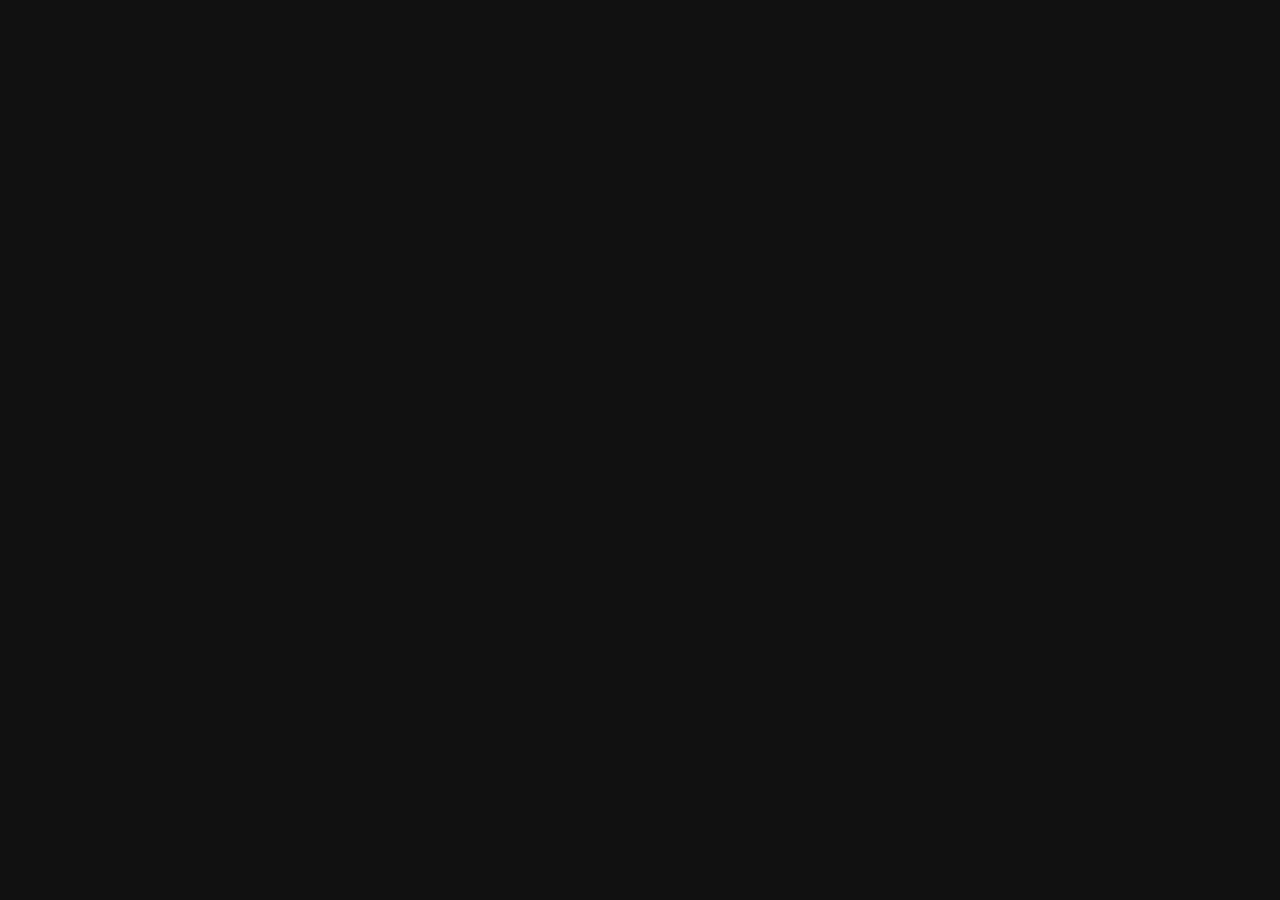
==== commit fdf5baf0: "Update index.html Buffering... 1" ====
--- a/index.html
+++ b/index.html
@@ -55,13 +55,6 @@
     
     
     <!-- STYLESHEETS -->
-    <link rel="stylesheet" type="text/css" href="https://acolorblue.co/libraries/Code/CSS/global.css?49"/>
-    <link rel="stylesheet" type="text/css" href="https://raw.githubusercontent.com/jojosweb/libraries/main/Fonts/Avenir%20Light/stylesheet.css"/>
-    <link rel="stylesheet" type="text/css" href="https://jojosweb.github.io/libraries/Code/CSS/icons.css?3"/>
-    <link rel="stylesheet" type="text/css" href="https://acolorblue.co/libraries/Fonts/Ahamono%20Monospaced/stylesheet.css"/>
-    <link rel="stylesheet" type="text/css" href="https://jojosweb.github.io/libraries/Code/CSS/automated-text.css"/>
-    <link rel="stylesheet" type="text/css" href="https://fonts.googleapis.com/css?family=Audiowide"/>
-    <link rel="stylesheet" type="text/css" href="https://fonts.googleapis.com/css2?family=Bungee"/>
     <link rel="stylesheet" type="text/css" href="local.css"/>
   </head>
 
@@ -69,732 +62,11 @@
 
 
   <body>
-	<div class='loader ab-mid'></div>
-	  
-	<div class='header ab-mid'>
-  <div class='menu section-container'>
-    <button class='menu black icon'></button>
-    <div class='dropdown'>
-      <button class='title home'>Home</button>
-      <button class='title latest-photographs'>Latest Photographs (2024-2025) (#ShotOniPhone17Pro)</button>
-      <button class='title mixed-reality'>Mixed-Reality Content (2025)</button>
-      <button class='title tableaux'>Selected Singular Works - Tableaux (2015-2016)</button>
-<!--       <button class='title photo-series'>Photo Series (2015-2016)</button> -->
-      <button class='title editorial'>Editorial (2015-2016)</button>
-      <button class='title snapshots'>Snapshots (2015-2016)</button>
-      <button class='title paintings'>Selected Paintings (2015-2016)</button>
-<!--       <button class='title design'>
-        <a href='https://tacltd.co/about' target='_blank'>Design</a>
-      </button> -->
-      <button class='title info'>Info</button>
-    </div>
-  </div>
-
-  <p class='title ab-mid'>Home</p>
-</div>
-
-<div class='content ab-mid'>
-  <div class='section-container home no-header-title show'>
-    <div class='image-container last'>
-      <img class='' src="https://raw.githubusercontent.com/thomasjjonah/thomasjjonah.github.io/refs/heads/main/Photography%20Sets/1/IMG_0159.jpg" />
-      <p class=''><span>Old Port</span></br>Montréal QC, 2025</p>
-    </div>
-  </div>
-
-  <div class='section-container latest-photographs'>
-    <p class='description'>Montréal, New York</p>
-    <div class='image-container'>
-      <img class='' src="https://raw.githubusercontent.com/thomasjjonah/thomasjjonah.github.io/refs/heads/main/Photography%20Sets/1/IMG_0159.jpg" />
-<!--       <p class=''><span>Old Port</span></br></p> -->
-    </div>
-
-    <div class='image-container'>
-      <img class='' src="https://raw.githubusercontent.com/thomasjjonah/thomasjjonah.github.io/refs/heads/main/Photography%20Sets/1/IMG_6075.jpg" />
-<!--       <p class=''><span></span></br>Montréal QC</p> -->
-    </div>
-
-    <div class='image-container'>
-      <img class='' src="https://raw.githubusercontent.com/thomasjjonah/thomasjjonah.github.io/refs/heads/main/Photography%20Sets/1/IMG_6120.jpg" />
-<!--       <p class=''><span></span></br>Montréal QC</p> -->
-    </div>
-
-    <div class='image-container'>
-      <img class='' src="https://raw.githubusercontent.com/thomasjjonah/thomasjjonah.github.io/refs/heads/main/Photography%20Sets/1/IMG_6578.jpg" />
-<!--       <p class=''><span></span></br>Montréal QC</p> -->
-    </div>
-
-    <div class='image-container'>
-      <img class='' src="https://raw.githubusercontent.com/thomasjjonah/thomasjjonah.github.io/refs/heads/main/Photography%20Sets/1/IMG_6733.jpg" />
-<!--       <p class=''><span></span></br>Champlain NY</p> -->
-    </div>
-
-    <div class='image-container'>
-      <img class='' src="https://raw.githubusercontent.com/thomasjjonah/thomasjjonah.github.io/refs/heads/main/Photography%20Sets/1/IMG_6889.jpg" />
-<!--       <p class=''><span></span></br>New York NY</p> -->
-    </div>
-
-    <div class='image-container'>
-      <img class='' src="https://raw.githubusercontent.com/thomasjjonah/thomasjjonah.github.io/refs/heads/main/Photography%20Sets/1/IMG_6921.jpg" />
-<!--       <p class=''><span></span></br>New York NY</p> -->
-    </div>
-
-    <div class='image-container'>
-      <img class='' src="https://raw.githubusercontent.com/thomasjjonah/thomasjjonah.github.io/refs/heads/main/Photography%20Sets/1/IMG_7338.jpg" />
-<!--       <p class=''><span></span></br>New York NY</p> -->
-    </div>
-
-    <div class='image-container'>
-      <img class='' src="https://raw.githubusercontent.com/thomasjjonah/thomasjjonah.github.io/refs/heads/main/Photography%20Sets/1/IMG_9326.jpg" />
-<!--       <p class=''><span></span></br>Montréal QC</p> -->
-    </div>
-
-    <div class='image-container'>
-      <img class='' src="https://raw.githubusercontent.com/thomasjjonah/thomasjjonah.github.io/refs/heads/main/Photography%20Sets/1/IMG_3862.jpg" />
-<!--       <p class=''><span></span></br>Montréal QC</p> -->
-    </div>
-
-
-
-
-    <p class='description'>Adirondack 68 Amtrak Train, Northeastern New York to Montréal, 2025</p>
-    <div class='image-container'>
-      <img class='' src="https://raw.githubusercontent.com/thomasjjonah/thomasjjonah.github.io/refs/heads/main/Photography%20Sets/2/354AD050-3333-4B9F-ABDE-73AAC0770265_1_105_c.jpeg" />
-<!--        <p class=''><span></span></br>Northeastern New York</p> -->
-    </div>
-
-    <div class='image-container'>
-      <img class='' src="https://raw.githubusercontent.com/thomasjjonah/thomasjjonah.github.io/refs/heads/main/Photography%20Sets/2/1A1EE08F-C07E-4885-9EC3-16984A4B1B88_1_105_c.jpeg" />
-<!--       <p class=''><span></span></br>Northeastern NY</p> -->
-    </div>
-
-    <div class='image-container'>
-      <img class='' src="https://raw.githubusercontent.com/thomasjjonah/thomasjjonah.github.io/refs/heads/main/Photography%20Sets/2/41130AD6-E100-4376-B512-0DA4623D9ED1_1_105_c.jpeg" />
-<!--       <p class=''><span></span></br>Hudson River NY</p> -->
-    </div>
-
-    <div class='image-container'>
-      <img class='' src="https://raw.githubusercontent.com/thomasjjonah/thomasjjonah.github.io/refs/heads/main/Photography%20Sets/2/6D83399F-6CDA-47DF-ADFB-C498FE803434_1_105_c.jpeg" />
-<!--       <p class=''><span></span></br>Hudson River NY</p> -->
-    </div>
-
-    <div class='image-container'>
-      <img class='' src="https://raw.githubusercontent.com/thomasjjonah/thomasjjonah.github.io/refs/heads/main/Photography%20Sets/2/4DA5803E-7C77-41F7-9171-A2F99A42DA91_1_105_c.jpeg" />
-<!--       <p class=''><span></span></br>Hudson River NY</p> -->
-    </div>
-
-    <div class='image-container'>
-      <img class='' src="https://raw.githubusercontent.com/thomasjjonah/thomasjjonah.github.io/refs/heads/main/Photography%20Sets/2/4CBF5079-B5A6-4B18-AE37-F211FBD0C9C8_1_105_c.jpeg" />
-<!--       <p class=''><span></span></br>Adirondack Mountains NY</p> -->
-    </div>
-
-    <div class='image-container'>
-      <img class='' src="https://raw.githubusercontent.com/thomasjjonah/thomasjjonah.github.io/refs/heads/main/Photography%20Sets/2/E6B6254B-ED83-4FD6-B2B0-92630F5D72D0_1_105_c.jpeg" />
-<!--       <p class=''><span></span></br>Northeastern New York</p> -->
-    </div>
-
-    <div class='image-container'>
-      <img class='' src="https://raw.githubusercontent.com/thomasjjonah/thomasjjonah.github.io/refs/heads/main/Photography%20Sets/2/D9582A1C-6EBC-445D-91EE-65A2F7B5D5B8_1_105_c.jpeg" />
-<!--       <p class=''><span></span></br>Northeastern New York</p> -->
-    </div>
-
-    <div class='image-container last'>
-      <img class='' src="https://raw.githubusercontent.com/thomasjjonah/thomasjjonah.github.io/refs/heads/main/Photography%20Sets/2/FE535DCC-6F06-4647-85BA-57B7B59ADE56_1_105_c.jpeg" />
-<!--       <p class=''><span></span></br>Northeastern New York</p> -->
-    </div>
-
-
-    <div class='image-container'>
-      <img class='' src="https://raw.githubusercontent.com/thomasjjonah/thomasjjonah.github.io/refs/heads/main/Photography%20Sets/2/09D52315-B3F2-4C37-935E-B33D354DC6FD_1_105_c.jpeg" />
-<!--       <p class=''><span></span></br>Northeastern New York</p> -->
-    </div>
-
-    <div class='image-container'>
-      <img class='' src="https://raw.githubusercontent.com/thomasjjonah/thomasjjonah.github.io/refs/heads/main/Photography%20Sets/2/98A278E6-C945-4DCA-9CA1-29C42F79AF68_1_105_c.jpeg" />
-<!--       <p class=''><span></span></br>Northeastern New York</p> -->
-    </div>
-
-    <div class='image-container'>
-      <img class='' src="https://raw.githubusercontent.com/thomasjjonah/thomasjjonah.github.io/refs/heads/main/Photography%20Sets/2/3DDE2C37-70C5-48C0-A3E6-514DC3BB24EF_1_105_c.jpeg" />
-<!--       <p class=''><span></span></br>Northeastern New York</p> -->
-    </div>
-
-    <div class='image-container'>
-      <img class='' src="https://raw.githubusercontent.com/thomasjjonah/thomasjjonah.github.io/refs/heads/main/Photography%20Sets/2/2476066D-CDDF-4E01-8F7C-2C3DC172D3BD_1_105_c.jpeg" />
-<!--       <p class=''><span></span></br>Northeastern New York</p> -->
-    </div>
-
-    <div class='image-container'>
-      <img class='' src="https://raw.githubusercontent.com/thomasjjonah/thomasjjonah.github.io/refs/heads/main/Photography%20Sets/2/E64CD708-D750-4BBB-A559-2472B4100CD3_1_105_c.jpeg" />
-<!--       <p class=''><span></span></br>Northeastern New York</p> -->
-    </div>
-
-    <div class='image-container'>
-      <img class='' src="https://raw.githubusercontent.com/thomasjjonah/thomasjjonah.github.io/refs/heads/main/Photography%20Sets/2/5C752A6F-34F1-45E4-AB0B-9BFBB2A9E744_1_105_c.jpeg" />
-<!--       <p class=''><span></span></br>Northeastern New York</p> -->
-    </div>
-
-    <div class='image-container'>
-      <img class='' src="https://raw.githubusercontent.com/thomasjjonah/thomasjjonah.github.io/refs/heads/main/Photography%20Sets/2/DD296BC4-1632-4B98-9425-7E16A6825FAE_1_105_c.jpeg" />
-<!--       <p class=''><span></span></br>Northeastern New York</p> -->
-    </div>
-
-    <div class='image-container last'>
-      <img class='' src="https://raw.githubusercontent.com/thomasjjonah/thomasjjonah.github.io/refs/heads/main/Photography%20Sets/2/66EB8DD0-5501-4562-8616-1CB4B2935FBE_1_105_c.jpeg" />
-<!--       <p class=''><span></span></br>Northeastern New York</p> -->
-    </div>
-
-    <div class='image-container'>
-      <img class='' src="https://raw.githubusercontent.com/thomasjjonah/thomasjjonah.github.io/refs/heads/main/Photography%20Sets/2/F24EC2B7-740A-4E2E-AF08-C668D3995663_1_105_c.jpeg" />
-<!--       <p class=''><span></span></br>Montréal Quebec</p> -->
-    </div>
-
-    <div class='image-container last'>
-      <img class='' src="https://raw.githubusercontent.com/thomasjjonah/thomasjjonah.github.io/refs/heads/main/Photography%20Sets/2/95B0DAEE-7EC0-4690-9674-CD14A021F013_1_105_c.jpeg" />
-<!--       <p class=''><span></span></br>Montréal Quebec</p> -->
-    </div>
-
-
-
-
-
-	  
-    <p class='description'>Montréal, Quebec, 2025</p>
-    <div class='image-container'>
-      <img class='' src="https://raw.githubusercontent.com/thomasjjonah/thomasjjonah.github.io/refs/heads/main/Photography%20Sets/3/D39AF956-7055-48FB-A9A0-98E647F08F94_1_105_c.jpeg" />
-      <p class=''><span></span></br></p>
-    </div>
-
-    <div class='image-container'>
-      <img class='' src="https://raw.githubusercontent.com/thomasjjonah/thomasjjonah.github.io/refs/heads/main/Photography%20Sets/3/B377079C-712F-4544-B748-9AE68D51FD54_1_105_c.jpeg" />
-      <p class=''><span></span></br></p>
-    </div>
-
-    <div class='image-container'>
-      <img class='' src="https://raw.githubusercontent.com/thomasjjonah/thomasjjonah.github.io/refs/heads/main/Photography%20Sets/3/57274F87-5850-4343-8061-D4677FB349BD_1_105_c.jpeg" />
-      <p class=''><span></span></br></p>
-    </div>
-
-    <div class='image-container'>
-      <img class='' src="https://raw.githubusercontent.com/thomasjjonah/thomasjjonah.github.io/refs/heads/main/Photography%20Sets/3/IMG_0894.jpg" />
-      <p class=''><span></span></br></p>
-    </div>
-
-    <div class='image-container'>
-      <img class='' src="https://raw.githubusercontent.com/thomasjjonah/thomasjjonah.github.io/refs/heads/main/Photography%20Sets/3/D6019020-2F58-4B20-96A8-469D70DD2A0A_1_105_c.jpeg" />
-      <p class=''><span></span></br></p>
-    </div>
-
-    <div class='image-container'>
-      <img class='' src="https://raw.githubusercontent.com/thomasjjonah/thomasjjonah.github.io/refs/heads/main/Photography%20Sets/3/FCC96A82-2244-41B5-B0E0-DD3C4AC3D192_1_105_c.jpeg" />
-      <p class=''><span></span></br></p>
-    </div>
-
-    <div class='image-container'>
-      <img class='' src="https://raw.githubusercontent.com/thomasjjonah/thomasjjonah.github.io/refs/heads/main/Photography%20Sets/3/D13EAF61-0F26-4F80-90B3-A5FC2EA0E18A_1_105_c.jpeg" />
-      <p class=''><span></span></br></p>
-    </div>
-
-    <div class='image-container'>
-      <img class='' src="https://raw.githubusercontent.com/thomasjjonah/thomasjjonah.github.io/refs/heads/main/Photography%20Sets/3/087577BA-9A2D-4210-A070-A8B925409871_1_105_c.jpeg" />
-      <p class=''><span></span></br></p>
-    </div>
-
-    <div class='image-container'>
-      <img class='' src="https://raw.githubusercontent.com/thomasjjonah/thomasjjonah.github.io/refs/heads/main/Photography%20Sets/3/1E20133B-4A72-40E2-A7A5-2F08F4A954E7_1_105_c.jpeg" />
-      <p class=''><span></span></br></p>
-    </div>
-
-    <div class='image-container'>
-      <img class='' src="https://raw.githubusercontent.com/thomasjjonah/thomasjjonah.github.io/refs/heads/main/Photography%20Sets/3/IMG_8493.jpg" />
-      <p class=''><span></span></br></p>
-    </div>
-
-    <div class='image-container'>
-      <img class='' src="https://raw.githubusercontent.com/thomasjjonah/thomasjjonah.github.io/refs/heads/main/Photography%20Sets/3/IMG_8211.jpg" />
-      <p class=''><span></span></br></p>
-    </div>
-
-    <div class='image-container'> 
-      <img class='' src="https://raw.githubusercontent.com/thomasjjonah/thomasjjonah.github.io/refs/heads/main/Photography%20Sets/3/288420CE-D90C-4DAF-9816-BC3EED101ACC_1_105_c.jpeg" />
-      <p class=''><span></span></br></p>
-    </div>
-
-    <div class='image-container'> 
-      <img class='' src="https://raw.githubusercontent.com/thomasjjonah/thomasjjonah.github.io/refs/heads/main/Photography%20Sets/3/IMG_0990.jpg" />
-      <p class=''><span></span></br></p>
-    </div>
-
-    <div class='image-container'>
-      <img class='' src="https://raw.githubusercontent.com/thomasjjonah/thomasjjonah.github.io/refs/heads/main/Photography%20Sets/3/8F4ACF7E-6963-4A9B-A4E4-8085DDB4B8F8_1_105_c.jpeg" />
-      <p class=''><span></span></br></p>
-    </div>
-
-    <div class='image-container'>
-      <img class='' src="https://raw.githubusercontent.com/thomasjjonah/thomasjjonah.github.io/refs/heads/main/Photography%20Sets/3/C4DF3895-4C66-4726-82F2-7A81BD8172CD_1_105_c.jpeg" />
-      <p class=''><span></span></br></p>
-    </div>
-
-    
-
-
-
-
-    <div class='image-container'>
-      <img class='' src="https://raw.githubusercontent.com/thomasjjonah/thomasjjonah.github.io/refs/heads/main/Photography%20Sets/4/FB2BF81A-CF95-453B-B7ED-1DAB65B18F1A_1_105_c.jpeg" />
-      <p class=''><span></span></br></p>
-    </div>
-
-    <div class='image-container'>
-      <img class='' src="https://raw.githubusercontent.com/thomasjjonah/thomasjjonah.github.io/refs/heads/main/Photography%20Sets/4/C86D0187-762E-4A42-B0DB-A8EFE6D66F90_1_105_c.jpeg" />
-      <p class=''><span></span></br></p>
-    </div>
-
-
-    <div class='image-container'>
-      <img class='' src="https://raw.githubusercontent.com/thomasjjonah/thomasjjonah.github.io/refs/heads/main/Photography%20Sets/4/923F1C77-33CE-4568-AE18-3571DB8F57D2_1_105_c.jpeg" />
-      <p class=''><span></span></br></p>
-    </div>
-
-    <div class='image-container'>
-      <img class='' src="https://raw.githubusercontent.com/thomasjjonah/thomasjjonah.github.io/refs/heads/main/Photography%20Sets/4/DA84FADB-55FC-4248-8A2A-86DD2AC7E166_1_105_c.jpeg" />
-      <p class=''><span></span></br></p>
-    </div>
-
-    <div class='image-container'>
-      <img class='' src="https://raw.githubusercontent.com/thomasjjonah/thomasjjonah.github.io/refs/heads/main/Photography%20Sets/5/01405FAE-7E6C-4125-9A0B-F314D0BEBF64_1_105_c.jpeg" />
-      <p class=''><span></span></br></p>
-    </div>
-
-    <div class='image-container'>
-      <img class='' src="https://raw.githubusercontent.com/thomasjjonah/thomasjjonah.github.io/refs/heads/main/Photography%20Sets/5/1F0F9C6A-021B-4A1D-80D5-244543287970_1_105_c.jpeg" />
-      <p class=''><span></span></br></p>
-    </div>
-
-    <div class='image-container'>
-      <img class='' src="https://raw.githubusercontent.com/thomasjjonah/thomasjjonah.github.io/refs/heads/main/Photography%20Sets/5/269698AE-4392-4FE9-92D3-F488A3D8FF58_1_105_c.jpeg" />
-      <p class=''><span></span></br></p>
-    </div>
-
-    <div class='image-container'>
-      <img class='' src="https://raw.githubusercontent.com/thomasjjonah/thomasjjonah.github.io/refs/heads/main/Photography%20Sets/5/318DF757-AC36-4390-900E-2BFC8275E206_1_105_c.jpeg" />
-      <p class=''><span></span></br></p>
-    </div>
-
-    <div class='image-container'>
-      <img class='' src="https://raw.githubusercontent.com/thomasjjonah/thomasjjonah.github.io/refs/heads/main/Photography%20Sets/5/37B55656-FF57-4B7C-A943-896C172CBAD6_1_105_c.jpeg" />
-      <p class=''><span></span></br></p>
-    </div>
-
-    <div class='image-container'>
-      <img class='' src="https://raw.githubusercontent.com/thomasjjonah/thomasjjonah.github.io/refs/heads/main/Photography%20Sets/5/05F9E110-D751-4AF0-B975-CBC12C165B4A_1_105_c.jpeg" />
-      <p class=''><span></span></br></p>
-    </div>
-
-    <div class='image-container'>
-      <img class='' src="https://raw.githubusercontent.com/thomasjjonah/thomasjjonah.github.io/refs/heads/main/Photography%20Sets/5/4D5796F6-4335-4BC6-B500-F482612CFA2F_1_105_c.jpeg" />
-      <p class=''><span></span></br></p>
-    </div>
-    
-
-
-  </div>
-
-  <div class='section-container mixed-reality'>
-    <div class='image-container'> 
-      <div style="padding:56.25% 0 0 0;position:relative;"><iframe src="https://player.vimeo.com/video/1141366027?badge=0&amp;autopause=0&amp;player_id=0&amp;app_id=58479" frameborder="0" allow="autoplay; fullscreen; picture-in-picture; clipboard-write; encrypted-media; web-share" referrerpolicy="strict-origin-when-cross-origin" style="position:absolute;top:0;left:0;width:100%;height:100%;" title="NeoVisions01"></iframe></div><script src="https://player.vimeo.com/api/player.js"></script>
-      
-      <p><span>James Blake, Bon Iver - Fall Boys Creek (All rights reserved), </span></br>Montreal Quebec, 2025</p>
-    </div>
-
-
-    <div class='image-container'> 
-      <div style="padding:56.25% 0 0 0;position:relative;"><iframe src="https://player.vimeo.com/video/1141368330?badge=0&amp;autopause=0&amp;player_id=0&amp;app_id=58479" frameborder="0" allow="autoplay; fullscreen; picture-in-picture; clipboard-write; encrypted-media; web-share" referrerpolicy="strict-origin-when-cross-origin" style="position:absolute;top:0;left:0;width:100%;height:100%;" title="NeoVisions02"></iframe></div><script src="https://player.vimeo.com/api/player.js"></script>
-      
-      <p><span>Playboi Carti - 2024, Jai Paul - He (All rights reserved), </span></br>Montreal Quebec, 2025</p>
-    </div>
-  </div>
-
-  <div class='section-container tableaux'>
-    <p class='description'>Each of these images are individually unrelated to each other.</p>
-    <div class='image-container'>
-      <img class='' src="https://raw.githubusercontent.com/jojojonah/jojojonah.github.io/master/images/Artworks/Tableaux/1.jpg" />
-      <p class=''><span>Florence and the machine - What kind of man - Mark 1:02,</span></br>Denver CO, 2015</p>
-    </div>
-
-    <div class='image-container'>
-      <img class='' src="https://raw.githubusercontent.com/jojojonah/jojojonah.github.io/master/images/Artworks/Tableaux/2.jpg" />
-      <p class=''><span>The Red Balloon & The Yellow Backpack,</span></br> Midwest USA, 2015</p>
-    </div>
-
-    <div class='image-container'>
-      <img class='' src="https://raw.githubusercontent.com/jojojonah/jojojonah.github.io/master/images/Artworks/Tableaux/3.jpg" />
-      <p class=''><span>Still Life,</span></br>Denver CO, 2015</p>
-    </div>
-
-    <div class='image-container'>
-      <img class='' src="https://raw.githubusercontent.com/jojojonah/jojojonah.github.io/master/images/Artworks/Tableaux/4.jpg" />
-      <p class=''><span>Unititled #2,</span></br>Montreal Quebec, 2015</p>
-    </div>
-
-    <div class='image-container'>
-      <img class='' src="https://raw.githubusercontent.com/jojojonah/jojojonah.github.io/master/images/Artworks/Tableaux/5.jpg" />
-      <p class=''><span>Untitled #3,</span></br>Denver CO, 2015</p>
-    </div>
-
-    <div class='image-container'>
-      <img class='' src="https://raw.githubusercontent.com/jojojonah/jojojonah.github.io/master/images/Artworks/Tableaux/6.jpg" />
-      <p class=''><span>Girlhood (2014),</span></br>Montreal Quebec, 2015</p>
-    </div>
-
-    <div class='image-container'>
-      <img class='' src="https://raw.githubusercontent.com/jojojonah/jojojonah.github.io/master/images/Artworks/Tableaux/7.jpg" />
-      <p><span>En Route to Montreal,</span></br>Midwest USA, 2015</p>
-    </div>
-
-    <div class='image-container'>
-      <img class='' src="https://raw.githubusercontent.com/jojojonah/jojojonah.github.io/master/images/Artworks/Tableaux/8.jpg" />
-      <p><span>Most Young Kings,</span></br>Montreal Quebec, 2015</p>
-    </div>
-
-    <div class='image-container'>
-      <img class='' src="https://raw.githubusercontent.com/jojojonah/jojojonah.github.io/master/images/Artworks/Tableaux/9.jpg" />
-      <p><span>Raquel 19,</span></br> Montreal Quebec, 2015</p>
-    </div>
-
-    <div class='image-container last'>
-      <img class='' src="https://raw.githubusercontent.com/jojojonah/jojojonah.github.io/master/images/Artworks/Tableaux/10.jpg" />
-      <p><span>Ouvert,</span></br>Montreal Quebec, 2015</p>
-    </div>
-  </div>
-
-<!--   <div class='section-container photo-series'>
-    <p class='description'>Originality Is Undetected Plagiarism (2015)</p>
-    <div class='image-container'>
-      <img class='' src="https://raw.githubusercontent.com/jojojonah/jojojonah.github.io/master/images/Artworks/Photo%20Series/1.jpg" />
-    </div>
-
-    <div class='image-container'>
-      <img class='' src="https://raw.githubusercontent.com/jojojonah/jojojonah.github.io/master/images/Artworks/Photo%20Series/2.jpg" />
-      <p><span>Untitled #1</span></p>
-    </div>
-
-    <div class='image-container'>
-      <img class='' src="https://raw.githubusercontent.com/jojojonah/jojojonah.github.io/master/images/Artworks/Photo%20Series/3.jpg" />
-      <p><span>Untitled #2</span></p>
-    </div>
-
-    <div class='image-container'>
-      <img class='' src="https://raw.githubusercontent.com/jojojonah/jojojonah.github.io/master/images/Artworks/Photo%20Series/4.jpg" />
-      <p><span>Untitled #3</span></p>
-    </div>
-
-    <div class='image-container last'>
-      <img class='' src="https://raw.githubusercontent.com/jojojonah/jojojonah.github.io/master/images/Artworks/Photo%20Series/5.jpg" />
-      <p><span>Untitled #4</span></p>
-    </div>
-  </div> -->
-
-  <div class='section-container editorial'>
-    <p class='description'>For 'One Diamond' (Montreal Quebec, 2015)</p>
-
-    <div class='image-container'>
-      <img class='' src="https://raw.githubusercontent.com/jojojonah/jojojonah.github.io/master/images/Artworks/Editorial/One%20Diamond/1.jpg" />
-    </div>
-
-    <div class='image-container'>
-      <img class='' src="https://raw.githubusercontent.com/jojojonah/jojojonah.github.io/master/images/Artworks/Editorial/One%20Diamond/2.jpg" />
-    </div>
-
-    <div class='image-container'>
-      <img class='' src="https://raw.githubusercontent.com/jojojonah/jojojonah.github.io/master/images/Artworks/Editorial/One%20Diamond/3.jpg" />
-    </div>
-
-    <div class='image-container'>
-      <img class='' src="https://raw.githubusercontent.com/jojojonah/jojojonah.github.io/master/images/Artworks/Editorial/One%20Diamond/4.jpg" />
-    </div>
-
-    <div class='image-container'>
-      <img class='' src="https://raw.githubusercontent.com/jojojonah/jojojonah.github.io/master/images/Artworks/Editorial/One%20Diamond/5.jpg" />
-    </div>
-
-    <div class='image-container'>
-      <img class='' src="https://raw.githubusercontent.com/jojojonah/jojojonah.github.io/master/images/Artworks/Editorial/One%20Diamond/6.jpg" />
-    </div>
-
-    <p class='description'>For Montreal Stylist Phil Vidican (2015)</p>
-    <div class='image-container'>
-      <img class='' src="https://raw.githubusercontent.com/jojojonah/jojojonah.github.io/master/images/Artworks/Editorial/Phil%20Vidican/1.jpg" />
-    </div>
-
-    <div class='image-container'>
-      <img class='' src="https://raw.githubusercontent.com/jojojonah/jojojonah.github.io/master/images/Artworks/Editorial/Phil%20Vidican/2.jpg" />
-    </div>
-
-    <div class='image-container'>
-      <img class='' src="https://raw.githubusercontent.com/jojojonah/jojojonah.github.io/master/images/Artworks/Editorial/Phil%20Vidican/3.jpg" />
-    </div>
-
-    <div class='image-container'>
-      <img class='' src="https://raw.githubusercontent.com/jojojonah/jojojonah.github.io/master/images/Artworks/Editorial/Phil%20Vidican/4.jpg" />
-    </div>
-
-    <div class='image-container'>
-      <img class='' src="https://raw.githubusercontent.com/jojojonah/jojojonah.github.io/master/images/Artworks/Editorial/Phil%20Vidican/5.jpg" />
-    </div>
-
-    <div class='image-container last'>
-      <img class='' src="https://raw.githubusercontent.com/jojojonah/jojojonah.github.io/master/images/Artworks/Editorial/Phil%20Vidican/6.jpg" />
-    </div>
-  </div>
-
-  <div class='section-container snapshots'>
-    <p class='description'>Shot between Denver Colorado (Primarily) & Montreal Quebec (2015 - 2016).</p>
-    <div class='image-container'>
-      <img class='' alt="" title="" src="https://raw.githubusercontent.com/jojojonah/jojojonah.github.io/master/images/Artworks/Snapshots/1.jpg" />
-    </div>
-
-    <div class='image-container'>
-      <img class='' alt="" title="" src="https://raw.githubusercontent.com/jojojonah/jojojonah.github.io/master/images/Artworks/Snapshots/2.jpg" />
-    </div>
-
-    <div class='image-container'>
-      <img class='' alt="" title="" src="https://raw.githubusercontent.com/jojojonah/jojojonah.github.io/master/images/Artworks/Snapshots/3.jpg" />
-    </div>
-
-    <div class='image-container'>
-      <img class='' alt="" title="" src="https://raw.githubusercontent.com/jojojonah/jojojonah.github.io/master/images/Artworks/Snapshots/4.jpg" />
-    </div>
-
-    <div class='image-container'>
-      <img class='' alt="" title="" src="https://raw.githubusercontent.com/jojojonah/jojojonah.github.io/master/images/Artworks/Snapshots/5.jpg" />
-    </div>
-
-    <div class='image-container'>
-      <img class='' alt="" title="" src="https://raw.githubusercontent.com/jojojonah/jojojonah.github.io/master/images/Artworks/Snapshots/43.jpg" />
-    </div>
-
-    <div class='image-container'>
-      <img class='' alt="" title="" src="https://raw.githubusercontent.com/jojojonah/jojojonah.github.io/master/images/Artworks/Snapshots/50.jpg" />
-    </div>
-
-    <div class='image-container'>
-      <img class='' alt="" title="" src="https://raw.githubusercontent.com/jojojonah/jojojonah.github.io/master/images/Artworks/Snapshots/51.jpg" />
-    </div>
-
-    <div class='image-container'>
-      <img class='' alt="" title="" src="https://raw.githubusercontent.com/jojojonah/jojojonah.github.io/master/images/Artworks/Snapshots/6.jpg" />
-    </div>
-
-    <div class='image-container'>
-      <img class='' alt="" title="" src="https://raw.githubusercontent.com/jojojonah/jojojonah.github.io/master/images/Artworks/Snapshots/7.jpg" />
-    </div>
-
-    <div class='image-container'>
-      <img class='' alt="" title="" src="https://raw.githubusercontent.com/jojojonah/jojojonah.github.io/master/images/Artworks/Snapshots/8.jpg" />
-    </div>
-
-    <div class='image-container'>
-      <img class='' alt="" title="" src="https://raw.githubusercontent.com/jojojonah/jojojonah.github.io/master/images/Artworks/Snapshots/9.jpg" />
-    </div>
-
-    <div class='image-container'>
-      <img class='' alt="" title="" src="https://raw.githubusercontent.com/jojojonah/jojojonah.github.io/master/images/Artworks/Snapshots/10.jpg" />
-    </div>
-
-    <div class='image-container'>
-      <img class='' alt="" title="" src="https://raw.githubusercontent.com/jojojonah/jojojonah.github.io/master/images/Artworks/Snapshots/12.jpg" />
-    </div>
-
-    <div class='image-container'>
-      <img class='' alt="" title="" src="https://raw.githubusercontent.com/jojojonah/jojojonah.github.io/master/images/Artworks/Snapshots/13.jpg" />
-    </div>
-
-    <div class='image-container'>
-      <img class='' alt="" title="" src="https://raw.githubusercontent.com/jojojonah/jojojonah.github.io/master/images/Artworks/Snapshots/14.jpg" />
-    </div>
-
-    <div class='image-container'>
-      <img class='' alt="" title="" src="https://raw.githubusercontent.com/jojojonah/jojojonah.github.io/master/images/Artworks/Snapshots/15.jpg" />
-    </div>
-
-    <div class='image-container'>
-      <img class='' alt="" title="" src="https://raw.githubusercontent.com/jojojonah/jojojonah.github.io/master/images/Artworks/Snapshots/16.jpg" />
-    </div>
-
-    <div class='image-container'>
-      <img class='' alt="" title="" src="https://raw.githubusercontent.com/jojojonah/jojojonah.github.io/master/images/Artworks/Snapshots/17.jpg" />
-    </div>
-
-    <div class='image-container'>
-      <img class='' alt="" title="" src="https://raw.githubusercontent.com/jojojonah/jojojonah.github.io/master/images/Artworks/Snapshots/18.jpg" />
-    </div>
-
-    <div class='image-container'>
-      <img class='' alt="" title="" src="https://raw.githubusercontent.com/jojojonah/jojojonah.github.io/master/images/Artworks/Snapshots/19.jpg" />
-    </div>
-
-    <div class='image-container'>
-      <img class='' alt="" title="" src="https://raw.githubusercontent.com/jojojonah/jojojonah.github.io/master/images/Artworks/Snapshots/21.jpg" />
-    </div>
-
-    <div class='image-container'>
-      <img class='' alt="" title="" src="https://raw.githubusercontent.com/jojojonah/jojojonah.github.io/master/images/Artworks/Snapshots/22.jpg" />
-    </div>
-
-    <div class='image-container'>
-      <img class='' alt="" title="" src="https://raw.githubusercontent.com/jojojonah/jojojonah.github.io/master/images/Artworks/Snapshots/23.jpg" />
-    </div>
-
-<!--     <div class='image-container'>
-      <img class='' alt="" title="" src="https://raw.githubusercontent.com/jojojonah/jojojonah.github.io/master/images/Artworks/Snapshots/24.jpg" />
-    </div> -->
-
-    <div class='image-container'>
-      <img class='' alt="" title="" src="https://raw.githubusercontent.com/jojojonah/jojojonah.github.io/master/images/Artworks/Snapshots/26.jpg" />
-    </div>
-
-    <div class='image-container'>
-      <img class='' alt="" title="" src="https://raw.githubusercontent.com/jojojonah/jojojonah.github.io/master/images/Artworks/Snapshots/27.jpg" />
-    </div>
-
-    <div class='image-container'>
-      <img class='' alt="" title="" src="https://raw.githubusercontent.com/jojojonah/jojojonah.github.io/master/images/Artworks/Snapshots/28.jpg" />
-    </div>
-
-    <div class='image-container'>
-      <img class='' alt="" title="" src="https://raw.githubusercontent.com/jojojonah/jojojonah.github.io/master/images/Artworks/Snapshots/29.jpg" />
-    </div>
-
-    <div class='image-container'>
-      <img class='' alt="" title="" src="https://raw.githubusercontent.com/jojojonah/jojojonah.github.io/master/images/Artworks/Snapshots/30.jpg" />
-    </div>
-
-    <div class='image-container'>
-      <img class='' alt="" title="" src="https://raw.githubusercontent.com/jojojonah/jojojonah.github.io/master/images/Artworks/Snapshots/31.jpg" />
-    </div>
-
-    <div class='image-container'>
-      <img class='' alt="" title="" src="https://raw.githubusercontent.com/jojojonah/jojojonah.github.io/master/images/Artworks/Snapshots/32.jpg" />
-    </div>
-
-    <div class='image-container'>
-      <img class='' alt="" title="" src="https://raw.githubusercontent.com/jojojonah/jojojonah.github.io/master/images/Artworks/Snapshots/33.jpg" />
-    </div>
-
-    <div class='image-container'>
-      <img class='' alt="" title="" src="https://raw.githubusercontent.com/jojojonah/jojojonah.github.io/master/images/Artworks/Snapshots/34.jpg" />
-    </div>
-
-    <div class='image-container'>
-      <img class='' alt="" title="" src="https://raw.githubusercontent.com/jojojonah/jojojonah.github.io/master/images/Artworks/Snapshots/35.jpg" />
-    </div>
-
-    <div class='image-container'>
-      <img class='' alt="" title="" src="https://raw.githubusercontent.com/jojojonah/jojojonah.github.io/master/images/Artworks/Snapshots/36.jpg" />
-    </div>
-
-    <div class='image-container'>
-      <img class='' alt="" title="" src="https://raw.githubusercontent.com/jojojonah/jojojonah.github.io/master/images/Artworks/Snapshots/37.jpg" />
-    </div>
-
-    <div class='image-container'>
-      <img class='' alt="" title="" src="https://raw.githubusercontent.com/jojojonah/jojojonah.github.io/master/images/Artworks/Snapshots/38.jpg" />
-    </div>
-
-    <div class='image-container'>
-      <img class='' alt="" title="" src="https://raw.githubusercontent.com/jojojonah/jojojonah.github.io/master/images/Artworks/Snapshots/41.jpg" />
-    </div>
-  </div>
-
-  <div class='section-container paintings'>
-    <p class='description'>Oil on Inkjet Canvas</p>
-    <div class='image-container'>
-      <img class='' src="https://raw.githubusercontent.com/jojojonah/jojojonah.github.io/master/images/Artworks/Paintings/1.jpg" />
-      <p><span>Untitled #1,</span></br>Montreal Quebec, 2016</p>
-    </div>
-
-    <div class='image-container'>
-      <img class='' src="https://raw.githubusercontent.com/jojojonah/jojojonah.github.io/master/images/Artworks/Paintings/2.jpg" />
-      <p><span>50 Dead, 53 Injured,</span></br>Montreal Quebec, 2016</p>
-    </div>
-
-    <!-- <div class='image-container'>
-      <img class='' src="https://raw.githubusercontent.com/jojojonah/jojojonah.github.io/master/images/Artworks/Paintings/3.jpg" />
-      <p><span>Alton the 136th,</span></br>Montreal Quebec, 2016</p>
-    </div> -->
-
-    <!-- <div class='image-container'>
-      <img class='' src="https://raw.githubusercontent.com/jojojonah/jojojonah.github.io/master/images/Artworks/Paintings/4.jpg" />
-      <p><span>Retaliation,</span></br>Montreal Quebec, 2016</p>
-    </div> -->
-
-    <!-- <div class='image-container'>
-      <img class='' src="https://raw.githubusercontent.com/jojojonah/jojojonah.github.io/master/images/Artworks/Paintings/5.jpg" />
-      <p><span>Suspect Wanted!,</span></br>Montreal Quebec, 2016</p>
-    </div> -->
-
-    <div class='image-container'>
-      <img class='' src="https://raw.githubusercontent.com/jojojonah/jojojonah.github.io/master/images/Artworks/Paintings/6.jpg" />
-      <p><span>Woman With Her Own Camera,</span></br>Montreal Quebec, 2016</p>
-    </div>
-
-<!--     <div class='image-container last'>
-      <img class='' src="https://raw.githubusercontent.com/jojojonah/jojojonah.github.io/master/images/Artworks/Paintings/7.jpg" />
-      <p><span>Teenage Girl With Her Own Camera,</span></br>Montreal Quebec, 2016</p>
-    </div> -->
-  </div>
-
-  <div class='section-container info no-header-title'>
-    <p class='bio'>Thomas J. Jonah (b. 1997) is a Ghanaian-born, Canadian–American artist and photographer who works across cities, cultures, and mediums, building a visual language that moves between realism, abstraction, and narrative.</p>
-    <div class='image-container'>
-      <img class='' src="https://raw.githubusercontent.com/thomasjjonah/thomasjjonahco/refs/heads/main/Images/IMG_7172.jpeg" />
-      <p><span></span></br></p>
-    </div>
-
-    <div class='image-container'>
-      <img class='' src="https://raw.githubusercontent.com/thomasjjonah/thomasjjonahca/refs/heads/main/Images/IMG_2922.jpeg" />
-      <p><span></span></br></p>
-    </div>
-    
-    <div class='image-container'>
-      <img class='' src="https://raw.githubusercontent.com/jojojonah/jojojonah.github.io/master/images/Artworks/Info/Self%20Portrait%20-%201.JPG" />
-      <p><span>Inspired by 'Picture for Women' Jeff Wall (1979)</span></br>JFK Airport Restroom or NY Penn Station Restroom, 2015</p>
-    </div>
-
-    <div class='image-container'>
-      <img class='' src="https://raw.githubusercontent.com/jojojonah/jojojonah.github.io/master/images/Artworks/Info/Self%20Portrait%20-%202.JPG" />
-      <p><span>Portrait</span></br>Montreal Quebec, 2015</p>
-    </div>
-
-<!--     <div class='image-container'>
-      <img class='' src="https://raw.githubusercontent.com/jojojonah/jojojonah.github.io/master/images/Artworks/Info/Self%20Portrait%20-%203.JPG" />
-      <p><span>Self Portrait #3,</span></br>NY Penn Station, 2015</p>
-    </div> -->
-
-<!-- <p class='bio'>Thomas J. Jonah (1997) is a Ghanaian-born, Canadian–American artist and photographer who works across cities, cultures, and mediums, building a visual language that moves between realism, abstraction, and narrative.</p> -->
-
-    <a class='link' href="https://www.instagram.com/p/5sMxJ4BQd0/" target="_blank">#HelloMyNameIs Artist Spotlight by Instagram</a>
-    <a class='link' href="https://twitter.com/instagram/status/626102373065207809?s=21&t=PqiMb50YdIfs5pW6GAnAAQ" target="_blank">Sharing moments from strangers’ lives, by Jojo Jonah</a>
-    <!-- <a class='link' href="http://wojdylosocialmedia.com/27-young-artists-to-watch-rising-stars-instagram-explore-accounts/" target="_blank">Instagrams 27 Young Artists to Watch: Rising Stars</a> -->
-    
-
-    <div class="social-media-profiles">
-      <a class="instagram white icon" target="_blank" href="https://instagram.com/jojo.jonah"></a>
-      <a class="threads white icon" target="_blank" href="https://threads.com/jojo.jonah"></a>
-      <a class="x-corp white _ffffff icon" target="_blank" href="https://x.com/thomasjjonah"></a>
-      <a class="mail white _ffffff icon" target="_blank"></a>
-      <div class="menu ">
-        <span>studio@thomasjjonah.co</span>
-      </div>
-    </div>
-  </div>
-</div>
+	<canvas id="canvas"></canvas>
 	  
 	  
     <!-- SCRIPTS -->
         <script src="https://cdnjs.cloudflare.com/ajax/libs/jquery/3.2.1/jquery.min.js"></script> 
-        <script src="https://acolorblue.co/libraries/Code/Javascript/global.js?242"></script>
-      <script src="https://jojosweb.github.io/libraries/Code/JavaScript/automated-text.js"></script>
         <script src="local.js"></script>
   </body>
 </html>
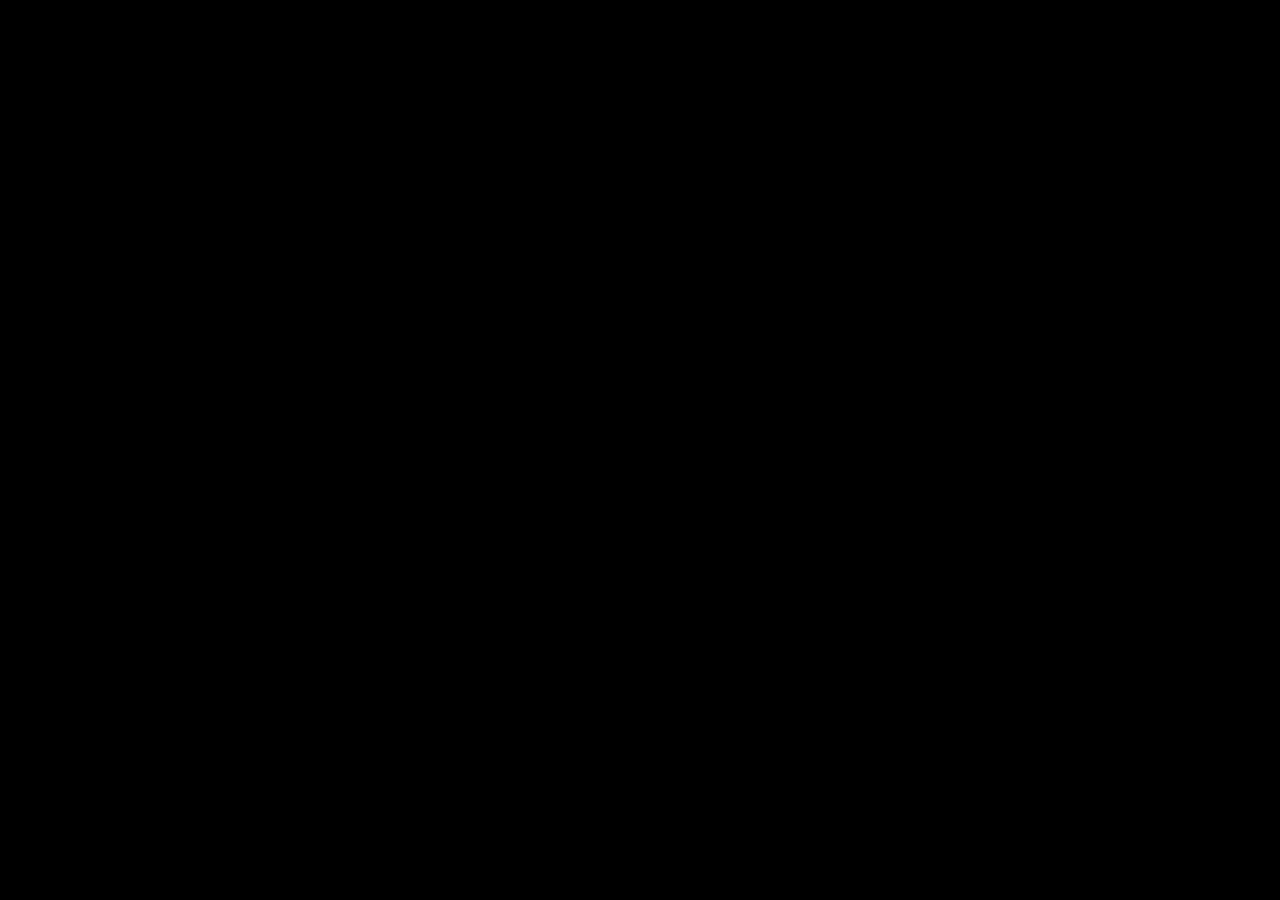
==== commit 8a3df2c8: "Update index.html module" ====
--- a/index.html
+++ b/index.html
@@ -67,6 +67,6 @@
 	  
     <!-- SCRIPTS -->
         <script src="https://cdnjs.cloudflare.com/ajax/libs/jquery/3.2.1/jquery.min.js"></script> 
-        <script src="local.js"></script>
+        <script type="module" src="local.js"></script>
   </body>
 </html>
--- a/local.css
+++ b/local.css
@@ -1,339 +1,9 @@
-::-webkit-scrollbar {
-  width: 10px;
-  display: block;
+body {
+	margin: 0;
+	overflow: hidden;
+	background-color: #000;
 }
 
-::-webkit-scrollbar-thumb {
-  width: inherit;
-  height: 35px; 
-  background: #2c2c2c;
-  border-radius: 5px;
+canvas {
+	display: block;
 }
-
-::-webkit-scrollbar-track {
-  background: transparent;
-}
-
-body {
-  background: #111;
-  font-family: "sans serif", Helvetica, Arial;
-}
-
-
-/* HEADER */
-body > .header {
-  width: 100%;
-  height: 45px;
-  background: #111;
-  box-shadow: 0px 1px 7px #000;
-  display: inline-block;
-  z-index: 2;
-  bottom: auto;
-  display: inline-flex;
-  position: fixed;
-} 
-
-body > .header .menu.section-container {
-  width: fit-content;
-  height: fit-content;
-  margin: auto auto auto 0px;
-}
-
-body > .header .menu.section-container > button {
-  width: 45px;
-  height: 45px;
-  margin-left: 8px;
-  display: block;
-  position: relative;
-  z-index: 2;
-  background: #111;
-}
-
-body > .header .section-container button.icon.menu::before {
-  background-size: 70%;
-  transform: rotate(0deg);
-  transition-duration: 0.38s;
-}
-
-.menu.black.icon::before {
-  background-image: url(https://raw.githubusercontent.com/jojosweb/libraries/main/Icons/Shapes/Asterik%20-%20White%20-%201.png);
-}
-
-body > .header .section-container button.icon.menu.rotate::before {
-  transform: rotate(260deg);
-}
-
-
-/* MENU DROPDOWN */
-body > .header .menu.section-container .dropdown {
-  width: fit-content;
-  height: 0px;
-  background: #111;
-  box-shadow: 0px 1px 7px #000;
-  padding: 0px 16px;
-  position: relative;
-  display: flex;
-  flex-direction: column;
-  border-radius: 0px 0px 5px 5px;
-  transition-duration: 0.38s;
-  overflow: hidden;
-}
-
-body > .header .menu.section-container .dropdown.show {
-  height: 360px;
-  height: auto;
-}
-
-body > .header .menu.section-container .dropdown button {
-  margin: auto auto auto 0px;
-  color: #fff;
-  text-align: left;
-  width: fit-content;
-  white-space: nowrap;
-  font-size: 14px;
-  font-family: monospace; 
-  padding: 14px 0px;
-}
-
-
-/* HEADER TITLE */
-body > .header > .title {
-  width: fit-content;
-  height: fit-content;
-  margin: auto 0px auto auto;
-  font-family: Bungee;
-  font-size: 25px;
-  font-weight: bold;
-  letter-spacing: 4px;
-  color: #fff;
-  right: 8px;
-  left: auto;
-  user-select: none;
-  line-height: 2;
-  white-space: nowrap;
-}
-
-.height-longer body > .header > .title.short {
-  max-width: 80%;
-  font-size: 15px;
-  white-space: break-spaces;
-  overflow: hidden;
-  line-height: 1;
-  text-align: right;
-}
-
-
-/* CONTENT */
-body .content {
-  width: 100%;
-  height: 100%;
-  height: -webkit-fill-available;
-  margin-top: 45px;
-  overflow-x: hidden;
-  overflow-y: scroll;
-}
-
-
-/* CONTENT - SECTION CONTAINER */
-body > .content .section-container {
-  height: fit-content;
-  flex-direction: column;
-  margin-top: 5px;
-  opacity: 0;
-  visibility: hidden;
-  display: none;
-  margin: auto;
-}
-
-.width-longer body > .content .section-container.no-header-title {
-  margin: 10px auto auto auto;
-}
-
-.width-longer body .content .section-container {
-  width: 65%;
-}
-
-.height-longer body .content .section-container {
-  width: 100%;
-}
-
-body > .content .section-container.show {
-  opacity: 1;
-  visibility: visible;
-  display: flex;
-}
-
-body > .content .section-container p {
-  width: fit-content;
-  color: #fff;
-  padding: 15px 15px;
-  margin: auto;
-  font-family: "sans serif", Helvetica, Arial;
-  font-size: 10px;
-  text-transform: uppercase;
-  letter-spacing: 1px;
-  text-align: center;
-}
-
-body > .content .section-container p.description {
-  font-weight: bold;
-  font-size: 15px;
-}
-
-body > .content .section-container .image-container {
-  width: 100%;
-  height: fit-content;
-  margin: auto;
-}
-
-.width-longer body > .content .section-container .image-container {
-  margin: auto auto 40px auto;
-}
-
-.height-longer body > .content .section-container .image-container.landscape {
-  margin: auto auto 400px auto;
-}
-
-.height-longer body > .content .section-container .image-container.portrait {
-  margin: auto auto 40px auto;
-}
-
-body > .content .section-container .image-container:last-child {
-  margin: auto auto 40px auto !important;
-}
-
-body > .content .image-container p {
-  text-align: right;
-  margin: auto;
-  margin-right: 0px;
-  text-transform: capitalize;
-  
-}
-
-.width-longer body > .content .image-container.portrait p {
-  text-align: center;
-  margin: auto;
-}
-
-@import url('http://fonts.cdnfonts.com/css/helvetica-neue-9');
-@import url('http://fonts.cdnfonts.com/css/whois');
-
-@import url(//db.onlinewebfonts.com/c/f7155a90eafcde757701e3f9adcd8113?family=AmericanTypwrterITCW01-Lt);
-
-                                                
-
-body > .content .section-container p.bio {
-  width: inherit;
-  width: 80%;
-  text-transform: none;
-  font-size: 13px;
-  text-align: left;
-  font-family: 'Helvetica Neue', sans-serif;
-  font-family: 'Whois', sans-serif;
-  font-family: "AmericanTypwrterITCW01-Lt", sans-serif;
-  line-height: 1.5;
-}
-
-
-body > .content .section-container .image-container p span {
-  font-size: 12px;
-  color: #fff;
-  line-height: 1.8;
-  font-style: italic;
-}
-
-body > .content .section-container img {
-  width: 100%;
-  height: auto;
-  user-select: none;
-  -webkit-user-select: none;
-  -webkit-touch-callout: none;
-
-  -webkit-user-drag: none; 
-  user-drag: none;
-}
-
-.width-longer body > .content .image-container.portrait img {
-  width: 52%;
-  height: auto;
-  margin: auto;
-  position: relative;
-  display: block;
-}
-
-.height-longer body > .content .image-container.landscape img,
-.height-longer body > .content .image-container.portrait img {
-  width: 100%;
-  height: auto;
-}
-
-
-/* SECTION CONTAINER TITLE */
-body > .content .section-container a.link {
-  width: fit-content;
-  height: fit-content;
-  max-width: 80%;
-  margin: 15px auto;
-  text-decoration: underline;
-  text-transform: none;
-  font-size: 13px;
-  text-align: left;
-  color: #fff;
-  letter-spacing: 1px;
-}
-
-.social-media-profiles {
-  width: fit-content;
-  height: fit-content;
-  display: flex;
-  flex-direction: row;
-  margin: 15px auto;
-  border-radius: 15px;
-  background: #111;
-  box-shadow: 0px 1px 7px #000;
-  position: relative;
-}
-
-.social-media-profiles a {
-  width: 40px;
-  height: 40px;
-  position: relative;
-  margin: auto 15px;
-  cursor: pointer;
-}
-
-.social-media-profiles a.icon::before {
-  width: inherit;
-  height: inherit;
-  background-size: 70%;
-}
-
-.social-media-profiles .menu {
-  width: 0px;
-  height: 0px;
-  position: absolute;
-  color: #fff;
-  border-radius: 15px;
-  position: absolute;
-  right: 4px;
-  top: 0px;
-  background: #111;
-  box-shadow: 0px 1px 7px #000;
-  overflow: hidden;
-  display: flex;
-  z-index: -1;
-}
-
-.social-media-profiles .menu.show {
-  width: 200px;
-  height: 39px;
-  top: -42px;
-  z-index: 3;
-}
-
-.social-media-profiles .menu span {
-  width: fit-content;
-  height: fit-content;
-  margin: auto;
-  position: relative;
-}
